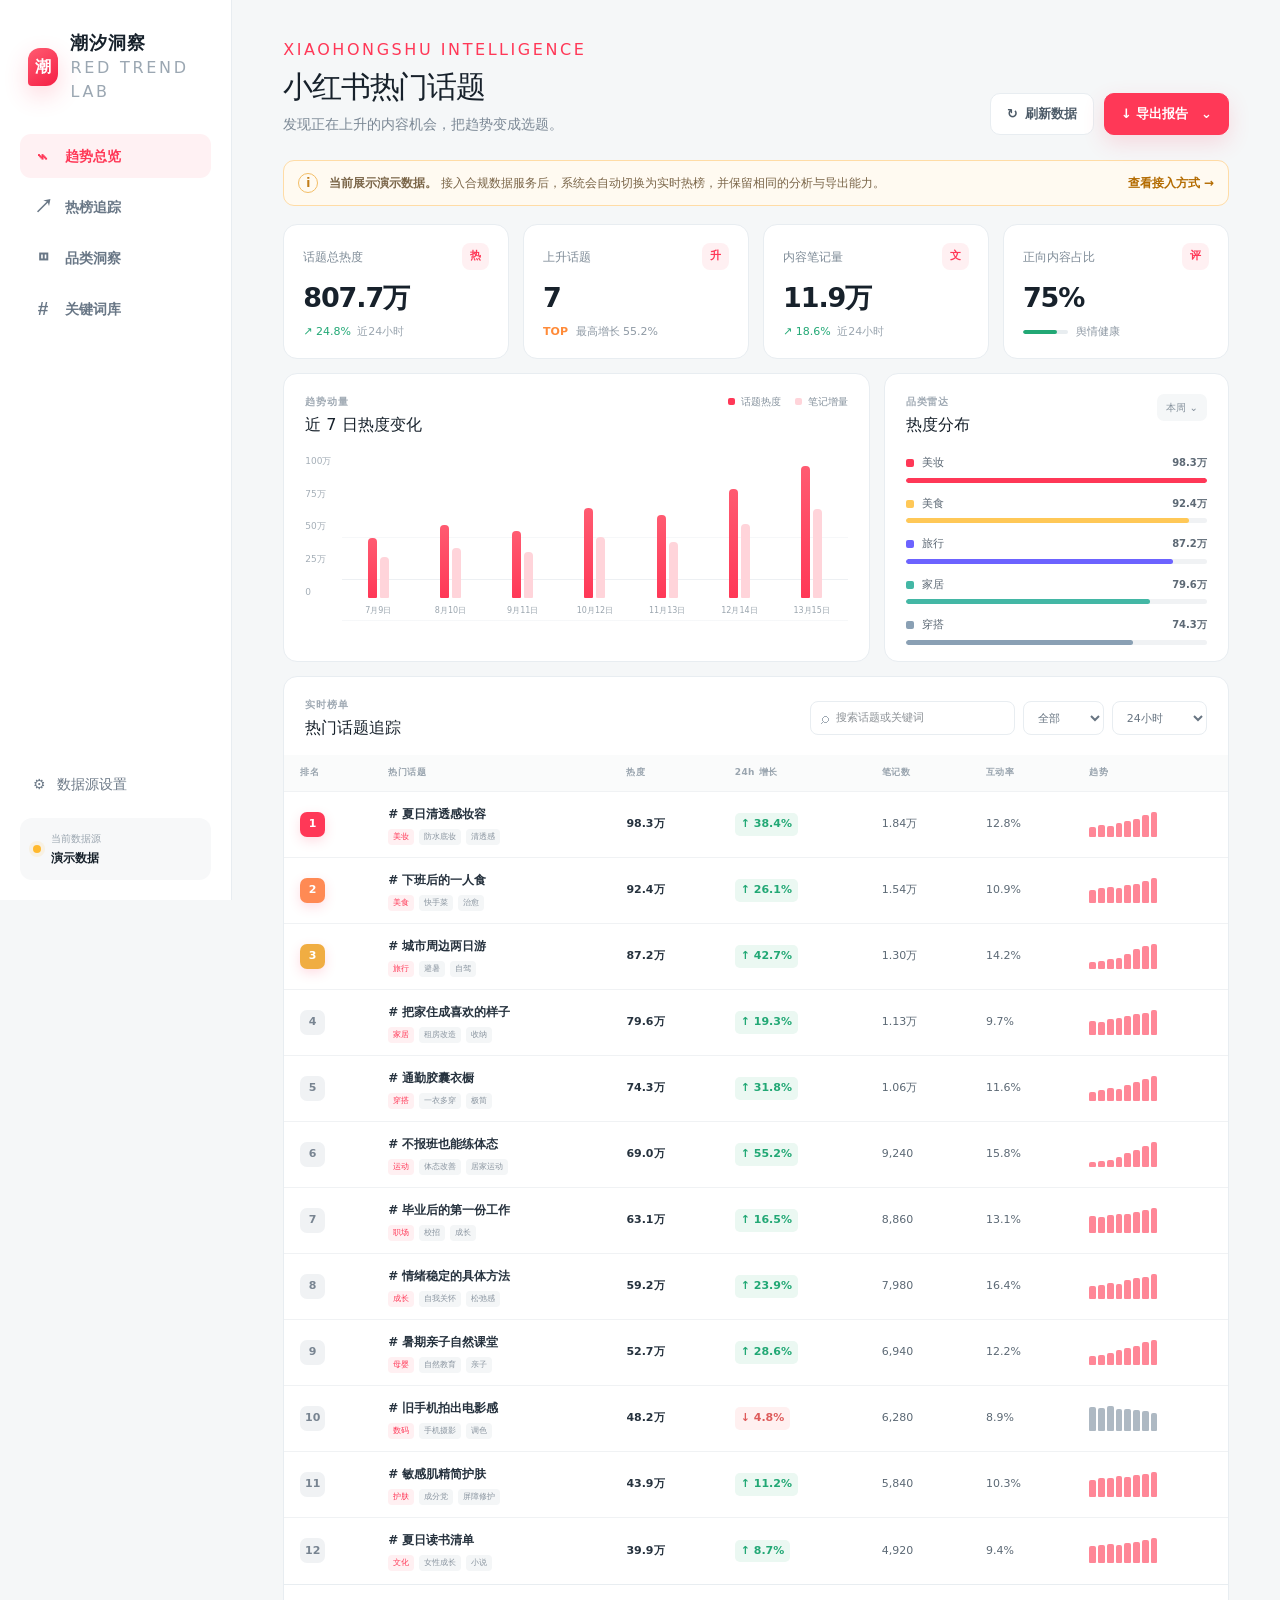
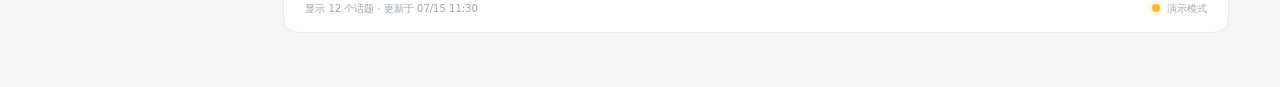
==== index.html @ 3f59e0a8 "Add files via upload" ====
<!DOCTYPE html><html lang="zh-CN"><head><meta charSet="utf-8"/><meta name="viewport" content="width=device-width, initial-scale=1"/><title>潮汐洞察｜小红书热门话题看板</title><meta name="description" content="追踪小红书热门话题、内容热度与增长趋势，支持筛选和数据导出。"/><link rel="shortcut icon" href="./favicon.svg"/><link rel="icon" href="./favicon.svg"/>












<style>/*! tailwindcss v4.2.1 | MIT License | https://tailwindcss.com */
@layer properties{@supports (((-webkit-hyphens:none)) and (not (margin-trim:inline))) or ((-moz-orient:inline) and (not (color:rgb(from red r g b)))){*,:before,:after,::backdrop{--tw-blur:initial;--tw-brightness:initial;--tw-contrast:initial;--tw-grayscale:initial;--tw-hue-rotate:initial;--tw-invert:initial;--tw-opacity:initial;--tw-saturate:initial;--tw-sepia:initial;--tw-drop-shadow:initial;--tw-drop-shadow-color:initial;--tw-drop-shadow-alpha:100%;--tw-drop-shadow-size:initial}}}@layer theme{:root,:host{--font-sans:ui-sans-serif, system-ui, sans-serif, "Apple Color Emoji", "Segoe UI Emoji", "Segoe UI Symbol", "Noto Color Emoji";--font-mono:ui-monospace, SFMono-Regular, Menlo, Monaco, Consolas, "Liberation Mono", "Courier New", monospace;--spacing:.25rem;--default-font-family:var(--font-sans);--default-mono-font-family:var(--font-mono)}}@layer base{*,:after,:before,::backdrop{box-sizing:border-box;border:0 solid;margin:0;padding:0}::file-selector-button{box-sizing:border-box;border:0 solid;margin:0;padding:0}html,:host{-webkit-text-size-adjust:100%;tab-size:4;line-height:1.5;font-family:var(--default-font-family,ui-sans-serif, system-ui, sans-serif, "Apple Color Emoji", "Segoe UI Emoji", "Segoe UI Symbol", "Noto Color Emoji");font-feature-settings:var(--default-font-feature-settings,normal);font-variation-settings:var(--default-font-variation-settings,normal);-webkit-tap-highlight-color:transparent}hr{height:0;color:inherit;border-top-width:1px}abbr:where([title]){-webkit-text-decoration:underline dotted;text-decoration:underline dotted}h1,h2,h3,h4,h5,h6{font-size:inherit;font-weight:inherit}a{color:inherit;-webkit-text-decoration:inherit;-webkit-text-decoration:inherit;-webkit-text-decoration:inherit;-webkit-text-decoration:inherit;text-decoration:inherit}b,strong{font-weight:bolder}code,kbd,samp,pre{font-family:var(--default-mono-font-family,ui-monospace, SFMono-Regular, Menlo, Monaco, Consolas, "Liberation Mono", "Courier New", monospace);font-feature-settings:var(--default-mono-font-feature-settings,normal);font-variation-settings:var(--default-mono-font-variation-settings,normal);font-size:1em}small{font-size:80%}sub,sup{vertical-align:baseline;font-size:75%;line-height:0;position:relative}sub{bottom:-.25em}sup{top:-.5em}table{text-indent:0;border-color:inherit;border-collapse:collapse}:-moz-focusring{outline:auto}progress{vertical-align:baseline}summary{display:list-item}ol,ul,menu{list-style:none}img,svg,video,canvas,audio,iframe,embed,object{vertical-align:middle;display:block}img,video{max-width:100%;height:auto}button,input,select,optgroup,textarea{font:inherit;font-feature-settings:inherit;font-variation-settings:inherit;letter-spacing:inherit;color:inherit;opacity:1;background-color:#0000;border-radius:0}::file-selector-button{font:inherit;font-feature-settings:inherit;font-variation-settings:inherit;letter-spacing:inherit;color:inherit;opacity:1;background-color:#0000;border-radius:0}:where(select:is([multiple],[size])) optgroup{font-weight:bolder}:where(select:is([multiple],[size])) optgroup option{padding-inline-start:20px}::file-selector-button{margin-inline-end:4px}::placeholder{opacity:1}@supports (not ((-webkit-appearance:-apple-pay-button))) or (contain-intrinsic-size:1px){::placeholder{color:currentColor}@supports (color:color-mix(in lab, red, red)){::placeholder{color:color-mix(in oklab, currentcolor 50%, transparent)}}}textarea{resize:vertical}::-webkit-search-decoration{-webkit-appearance:none}::-webkit-date-and-time-value{min-height:1lh;text-align:inherit}::-webkit-datetime-edit{display:inline-flex}::-webkit-datetime-edit-fields-wrapper{padding:0}::-webkit-datetime-edit{padding-block:0}::-webkit-datetime-edit-year-field{padding-block:0}::-webkit-datetime-edit-month-field{padding-block:0}::-webkit-datetime-edit-day-field{padding-block:0}::-webkit-datetime-edit-hour-field{padding-block:0}::-webkit-datetime-edit-minute-field{padding-block:0}::-webkit-datetime-edit-second-field{padding-block:0}::-webkit-datetime-edit-millisecond-field{padding-block:0}::-webkit-datetime-edit-meridiem-field{padding-block:0}::-webkit-calendar-picker-indicator{line-height:1}:-moz-ui-invalid{box-shadow:none}button,input:where([type=button],[type=reset],[type=submit]){appearance:button}::file-selector-button{appearance:button}::-webkit-inner-spin-button{height:auto}::-webkit-outer-spin-button{height:auto}[hidden]:where(:not([hidden=until-found])){display:none!important}}@layer components;@layer utilities{.visible{visibility:visible}.static{position:static}.start{inset-inline-start:var(--spacing)}.end{inset-inline-end:var(--spacing)}.flex{display:flex}.hidden{display:none}.table{display:table}.resize{resize:both}.blur{--tw-blur:blur(8px);filter:var(--tw-blur,) var(--tw-brightness,) var(--tw-contrast,) var(--tw-grayscale,) var(--tw-hue-rotate,) var(--tw-invert,) var(--tw-saturate,) var(--tw-sepia,) var(--tw-drop-shadow,)}}:root{--ink:#17212b;--muted:#71808f;--line:#e8edf1;--paper:#fff;--canvas:#f5f7f8;--red:#ff3857;--red-dark:#e92f4c;--green:#22a875}*{box-sizing:border-box}html{scroll-behavior:smooth}body{background:var(--canvas);color:var(--ink);font-family:var(--font-geist-sans), "PingFang SC", "Microsoft YaHei", sans-serif;margin:0}button,input,select{font:inherit}button,select{cursor:pointer}.app-shell{min-height:100vh}.sidebar{border-right:1px solid var(--line);z-index:20;background:#fff;flex-direction:column;width:232px;padding:29px 20px 20px;display:flex;position:fixed;inset:0 auto 0 0}.brand{align-items:center;gap:12px;padding:0 8px 30px;display:flex}.brand-mark{color:#fff;background:linear-gradient(145deg,#ff5b71,#f51f45);border-radius:12px 12px 12px 4px;place-items:center;width:38px;height:38px;font-weight:800;display:grid;box-shadow:0 9px 24px #ff385733}.brand strong{letter-spacing:.04em;font-size:18px;display:block}.brand small{font:600 8px/1.5 var(--font-geist-mono);letter-spacing:.17em;color:#9ba7b2;display:block}nav{gap:7px;display:grid}nav a{color:#697786;border-radius:11px;align-items:center;gap:12px;height:44px;padding:0 13px;font-size:14px;font-weight:600;text-decoration:none;transition:all .2s;display:flex}nav a span{text-align:center;width:20px;font-family:Arial,sans-serif;font-size:19px}nav a:hover{color:var(--ink);background:#f7f8f9}nav a.active{color:var(--red);background:#fff1f3}.sidebar-foot{gap:12px;margin-top:auto;display:grid}.sidebar-foot>button{color:#6d7a88;background:0 0;border:0;gap:11px;padding:11px 13px;font-size:14px;display:flex}.source-card{background:#f7f8f9;border-radius:12px;align-items:center;gap:10px;padding:13px;display:flex}.status-dot{background:#ffb92e;border-radius:50%;flex:none;width:8px;height:8px;display:inline-block;box-shadow:0 0 0 4px #ffb92e1c}.source-card small,.source-card strong{display:block}.source-card small{color:#9aa5af;margin-bottom:3px;font-size:10px}.source-card strong{font-size:12px}main{max-width:1660px;margin-left:232px;padding:38px clamp(24px,4vw,64px) 54px}header{justify-content:space-between;align-items:flex-end;gap:24px;margin-bottom:25px;display:flex}.eyebrow{color:var(--red);font:700 10px/1.2 var(--font-geist-mono);letter-spacing:.16em;margin:0 0 7px}h1{letter-spacing:-.04em;margin:0;font-size:30px;line-height:1.2}.subtitle{color:#7b8895;margin:9px 0 0;font-size:14px}.header-actions{align-items:center;gap:10px;display:flex}.ghost-button,.primary-button{border:1px solid var(--line);background:#fff;border-radius:10px;height:42px;padding:0 16px;font-size:13px;font-weight:650}.ghost-button{color:#4d5b68}.ghost-button span{margin-right:7px;display:inline-block}.ghost-button:disabled{opacity:.65}.primary-button{border-color:var(--red);background:var(--red);color:#fff;box-shadow:0 8px 22px #ff385728}.primary-button:hover{background:var(--red-dark)}.primary-button span{margin-left:8px}.export-wrap{position:relative}.export-menu{border:1px solid var(--line);z-index:15;background:#fff;border-radius:11px;min-width:150px;padding:7px;position:absolute;top:49px;right:0;box-shadow:0 15px 45px #2434441c}.export-menu button{text-align:left;background:#fff;border:0;border-radius:7px;width:100%;padding:9px 11px;font-size:13px}.export-menu button:hover{background:#f5f7f8}.spin{animation:.75s linear infinite spin}@keyframes spin{to{transform:rotate(360deg)}}.notice{color:#7b6649;background:#fffaf1;border:1px solid #ffdca6;border-radius:11px;align-items:center;gap:11px;min-height:46px;margin-bottom:18px;padding:10px 14px;font-size:12px;display:flex}.notice>span{color:#c17d19;border:1px solid #f3be67;border-radius:50%;flex:none;place-items:center;width:20px;height:20px;font-weight:800;display:grid}.notice p{flex:1;margin:0}.notice button{color:#b36b00;background:0 0;border:0;font-size:12px;font-weight:700}.metric-grid{grid-template-columns:repeat(4,1fr);gap:14px;margin-bottom:14px;display:grid}.metric-grid article,.panel{border:1px solid var(--line);background:#fff;border-radius:14px}.metric-grid article{min-width:0;padding:18px 19px}.metric-head{color:#7e8b97;justify-content:space-between;align-items:center;font-size:12px;display:flex}.metric-head b{width:27px;height:27px;color:var(--red);background:#fff0f2;border-radius:8px;place-items:center;font-size:11px;display:grid}.metric-grid article>strong{letter-spacing:-.04em;margin:8px 0 5px;font-size:27px;display:block}.metric-grid article>p{color:#8e99a4;margin:0;font-size:11px}.positive{color:var(--green)!important}.positive span{color:#9ba6b0;margin-left:3px}.metric-grid em{color:#ff8b39;margin-right:4px;font-style:normal;font-weight:800}.mini-track{vertical-align:middle;background:#e8edf0;border-radius:10px;width:45px;height:4px;margin-right:5px;display:inline-block;overflow:hidden}.mini-track i{background:var(--green);border-radius:10px;height:100%;display:block}.insight-grid{grid-template-columns:1.7fr 1fr;gap:14px;margin-bottom:14px;display:grid}.panel{overflow:hidden}.momentum-panel,.category-panel{padding:20px 21px 16px}.panel-title{justify-content:space-between;align-items:flex-start;display:flex}.panel-title p,.ranking-header p{color:#a0aab4;letter-spacing:.08em;text-transform:uppercase;margin:0 0 4px;font-size:10px;font-weight:700}.panel h2{margin:0;font-size:16px}.legend{color:#87939e;gap:14px;font-size:10px;display:flex}.legend span{align-items:center;gap:6px;display:flex}.legend i{background:var(--red);border-radius:2px;width:7px;height:7px}.legend span:last-child i{background:#ffd4da}.chart-wrap{height:166px;margin-top:18px;display:flex}.y-labels{color:#a3adb6;flex-direction:column;justify-content:space-between;width:37px;padding-bottom:22px;font-size:9px;display:flex}.bar-chart{background:repeating-linear-gradient(#fff 0 calc(25% - 1px),#edf0f3 25%);flex:1;justify-content:space-around;align-items:stretch;display:flex}.day{flex-direction:column;justify-content:flex-end;align-items:center;width:11%;height:100%;display:flex}.bars{justify-content:center;align-items:flex-end;gap:3px;width:100%;height:calc(100% - 23px);display:flex}.bars i,.bars b{background:linear-gradient(#ff5b71,#ff3857);border-radius:4px 4px 1px 1px;width:9px}.bars b{background:#ffd4da}.day span{color:#9aa5ae;white-space:nowrap;height:23px;padding-top:7px;font-size:8px}.panel-title button{color:#84909b;background:#f5f7f8;border:0;border-radius:7px;padding:6px 9px;font-size:10px}.category-list{gap:13px;margin-top:18px;display:grid}.category-list>div>div:first-child{color:#5d6975;justify-content:space-between;font-size:11px;display:flex}.category-list span{align-items:center;gap:8px;display:flex}.category-list span i{border-radius:2px;width:8px;height:8px}.category-list b{font-size:10px}.category-track{background:#f0f2f4;border-radius:8px;height:5px;margin-top:6px;overflow:hidden}.category-track i{border-radius:8px;height:100%;display:block}.ranking-panel{scroll-margin-top:20px}.ranking-header{justify-content:space-between;align-items:center;gap:20px;padding:20px 21px 15px;display:flex}.filters{gap:8px;display:flex}.search{border:1px solid var(--line);color:#a0aab4;border-radius:8px;align-items:center;gap:7px;width:205px;height:34px;padding:0 10px;display:flex}.search input{width:100%;color:var(--ink);border:0;outline:0;font-size:11px}.filters select{border:1px solid var(--line);color:#687582;background:#fff;border-radius:8px;outline:0;height:34px;padding:0 27px 0 10px;font-size:11px}.table-wrap{overflow-x:auto}table{border-collapse:collapse;width:100%;min-width:850px}th{color:#9aa5af;text-align:left;letter-spacing:.05em;white-space:nowrap;background:#fafbfb;height:37px;padding:0 16px;font-size:9px;font-weight:700}td{color:#5c6975;border-top:1px solid #f0f2f4;height:66px;padding:0 16px;font-size:11px}td strong{color:#26323e}.rank{color:#788491;background:#f0f2f4;border-radius:7px;place-items:center;width:25px;height:25px;font-weight:800;display:grid}.rank-1,.rank-2,.rank-3{color:#fff;background:var(--red);box-shadow:0 4px 12px #ff38572b}.rank-2{background:#ff8a54}.rank-3{background:#f0ad42}.topic-cell>strong{margin-bottom:6px;font-size:12px;display:block}.topic-cell>div{gap:5px;display:flex}.topic-cell span{color:#89949f;background:#f4f6f7;border-radius:4px;padding:2px 5px;font-size:8px}.topic-cell .category-tag{color:var(--red);background:#fff0f2}.growth{border-radius:5px;padding:3px 6px;font-weight:700;display:inline-block}.growth.positive{background:#ebf8f2}.growth.negative{color:#de5b5b;background:#fff0f0}.sparkline{align-items:flex-end;gap:2px;width:68px;height:25px;display:flex}.sparkline i{background:#ff8797;border-radius:2px 2px 1px 1px;flex:1;min-width:3px}.sparkline.down i{background:#aeb9c3}.ranking-panel footer{border-top:1px solid var(--line);color:#9aa5af;justify-content:space-between;align-items:center;min-height:48px;padding:0 21px;font-size:10px;display:flex}.ranking-panel footer span:last-child{align-items:center;gap:7px;display:flex}.empty{text-align:center;color:#94a0aa;padding:48px;font-size:13px}.modal-backdrop{z-index:50;-webkit-backdrop-filter:blur(3px);backdrop-filter:blur(3px);background:#15212b73;place-items:center;padding:20px;display:grid;position:fixed;inset:0}.modal{background:#fff;border-radius:18px;width:min(510px,100%);padding:30px;position:relative;box-shadow:0 28px 80px #17212b38}.modal-close{color:#6c7884;background:#f3f5f6;border:0;border-radius:50%;width:31px;height:31px;font-size:20px;position:absolute;top:13px;right:16px}.modal h2{margin:0 0 10px;font-size:23px}.modal>p:not(.eyebrow){color:#74808c;font-size:13px;line-height:1.7}.modal ol{gap:13px;margin:20px 0;padding:0;list-style:none;display:grid}.modal li{padding-left:34px;position:relative}.modal li:before{content:counter(list-item);color:#fff;background:var(--red);border-radius:7px;place-items:center;width:22px;height:22px;font-size:11px;font-weight:800;display:grid;position:absolute;top:1px;left:0}.modal li b,.modal li span{display:block}.modal li b{margin-bottom:2px;font-size:13px}.modal li span{color:#7e8994;font-size:11px;line-height:1.55}.modal-note{color:#866d48;background:#fff9ef;border-radius:9px;margin-bottom:18px;padding:11px 13px;font-size:11px}.full{width:100%}@media (width<=1050px){.sidebar{width:78px;padding-inline:13px}.brand{padding-inline:6px}.brand div,nav a:not(.active) span+*,.source-card div,.sidebar-foot>button{display:none}nav a{justify-content:center;padding:0;font-size:0}nav a span{font-size:19px}.source-card{justify-content:center}.source-card .status-dot{margin:5px}main{margin-left:78px}.metric-grid{grid-template-columns:repeat(2,1fr)}.insight-grid{grid-template-columns:1fr}}@media (width<=720px){main{margin-left:0;padding:23px 15px 36px}.sidebar{border:0;border-top:1px solid var(--line);flex-direction:row;width:auto;height:64px;padding:8px 12px;position:fixed;inset:auto 0 0}.brand,.sidebar-foot{display:none}.sidebar nav{grid-template-columns:repeat(4,1fr);width:100%}.sidebar nav a{height:48px}.sidebar nav a.active{background:#fff1f3}header{flex-direction:column;align-items:flex-start}h1{font-size:26px}.header-actions{width:100%}.header-actions button,.export-wrap{flex:1}.export-wrap>.primary-button{width:100%}.notice{align-items:flex-start}.notice button{display:none}.metric-grid{grid-template-columns:1fr 1fr;gap:9px}.metric-grid article{padding:15px}.metric-grid article>strong{font-size:23px}.ranking-header{flex-direction:column;align-items:flex-start}.filters{flex-wrap:wrap;width:100%}.search{width:100%}.filters select{flex:1}.legend{display:none}.ranking-panel footer{flex-direction:column;justify-content:center;align-items:flex-start;gap:5px}}@media (width<=430px){.metric-grid{grid-template-columns:1fr}.chart-wrap{height:145px}.momentum-panel,.category-panel{padding-inline:15px}.day span{font-size:7px}}@media (prefers-reduced-motion:reduce){*{scroll-behavior:auto!important;transition:none!important;animation:none!important}}@property --tw-blur{syntax:"*";inherits:false}@property --tw-brightness{syntax:"*";inherits:false}@property --tw-contrast{syntax:"*";inherits:false}@property --tw-grayscale{syntax:"*";inherits:false}@property --tw-hue-rotate{syntax:"*";inherits:false}@property --tw-invert{syntax:"*";inherits:false}@property --tw-opacity{syntax:"*";inherits:false}@property --tw-saturate{syntax:"*";inherits:false}@property --tw-sepia{syntax:"*";inherits:false}@property --tw-drop-shadow{syntax:"*";inherits:false}@property --tw-drop-shadow-color{syntax:"*";inherits:false}@property --tw-drop-shadow-alpha{syntax:"<percentage>";inherits:false;initial-value:100%}@property --tw-drop-shadow-size{syntax:"*";inherits:false}
</style></head><body class="__variable_geist_0tvmz3h __variable_geist_mono_1diim1n"><div class="app-shell"><aside class="sidebar"><div class="brand"><span class="brand-mark">潮</span><div><strong>潮汐洞察</strong><small>RED TREND LAB</small></div></div><nav><a class="active" href="#overview"><span>⌁</span>趋势总览</a><a href="#ranking"><span>↗</span>热榜追踪</a><a href="#categories"><span>◫</span>品类洞察</a><a href="#keywords"><span>#</span>关键词库</a></nav><div class="sidebar-foot"><button><span>⚙</span>数据源设置</button><div class="source-card"><span class="status-dot"></span><div><small>当前数据源</small><strong>演示数据</strong></div></div></div></aside><main><header><div><p class="eyebrow">XIAOHONGSHU INTELLIGENCE</p><h1>小红书热门话题</h1><p class="subtitle">发现正在上升的内容机会，把趋势变成选题。</p></div><div class="header-actions"><button class="ghost-button"><span class="">↻</span>刷新数据</button><div class="export-wrap"><button class="primary-button">↓ 导出报告 <span>⌄</span></button></div></div></header><section class="notice"><span>i</span><p><strong>当前展示演示数据。</strong> 接入合规数据服务后，系统会自动切换为实时热榜，并保留相同的分析与导出能力。</p><button>查看接入方式 →</button></section><section id="overview" class="metric-grid"><article><div class="metric-head"><span>话题总热度</span><b>热</b></div><strong>807.7万</strong><p class="positive">↗ <!-- -->24.8<!-- -->% <span>近24小时</span></p></article><article><div class="metric-head"><span>上升话题</span><b>升</b></div><strong>7</strong><p><em>TOP</em> 最高增长 <!-- -->55.2<!-- -->%</p></article><article><div class="metric-head"><span>内容笔记量</span><b>文</b></div><strong>11.9万</strong><p class="positive">↗ 18.6% <span>近24小时</span></p></article><article><div class="metric-head"><span>正向内容占比</span><b>评</b></div><strong>75<!-- -->%</strong><p><span class="mini-track"><i style="width:75%"></i></span> 舆情健康</p></article></section><section class="insight-grid"><article class="panel momentum-panel"><div class="panel-title"><div><p>趋势动量</p><h2>近 7 日热度变化</h2></div><div class="legend"><span><i></i>话题热度</span><span><i></i>笔记增量</span></div></div><div class="chart-wrap"><div class="y-labels"><span>100万</span><span>75万</span><span>50万</span><span>25万</span><span>0</span></div><div class="bar-chart"><div class="day"><div class="bars"><i style="height:42%"></i><b style="height:28.560000000000002%"></b></div><span>7<!-- -->月<!-- -->9<!-- -->日</span></div><div class="day"><div class="bars"><i style="height:51%"></i><b style="height:34.68%"></b></div><span>8<!-- -->月<!-- -->10<!-- -->日</span></div><div class="day"><div class="bars"><i style="height:47%"></i><b style="height:31.96%"></b></div><span>9<!-- -->月<!-- -->11<!-- -->日</span></div><div class="day"><div class="bars"><i style="height:63%"></i><b style="height:42.84%"></b></div><span>10<!-- -->月<!-- -->12<!-- -->日</span></div><div class="day"><div class="bars"><i style="height:58%"></i><b style="height:39.440000000000005%"></b></div><span>11<!-- -->月<!-- -->13<!-- -->日</span></div><div class="day"><div class="bars"><i style="height:76%"></i><b style="height:51.68000000000001%"></b></div><span>12<!-- -->月<!-- -->14<!-- -->日</span></div><div class="day"><div class="bars"><i style="height:92%"></i><b style="height:62.56%"></b></div><span>13<!-- -->月<!-- -->15<!-- -->日</span></div></div></div></article><article id="categories" class="panel category-panel"><div class="panel-title"><div><p>品类雷达</p><h2>热度分布</h2></div><button>本周 ⌄</button></div><div class="category-list"><div><div><span><i style="background:#ff3857"></i>美妆</span><b>98.3万</b></div><div class="category-track"><i style="width:100%;background:#ff3857"></i></div></div><div><div><span><i style="background:#ffc857"></i>美食</span><b>92.4万</b></div><div class="category-track"><i style="width:94.06676165275799%;background:#ffc857"></i></div></div><div><div><span><i style="background:#6c63ff"></i>旅行</span><b>87.2万</b></div><div class="category-track"><i style="width:88.73397109708935%;background:#6c63ff"></i></div></div><div><div><span><i style="background:#43b7a5"></i>家居</span><b>79.6万</b></div><div class="category-track"><i style="width:81.02992061876654%;background:#43b7a5"></i></div></div><div><div><span><i style="background:#8aa0b4"></i>穿搭</span><b>74.3万</b></div><div class="category-track"><i style="width:75.59535925096682%;background:#8aa0b4"></i></div></div></div></article></section><section id="ranking" class="panel ranking-panel"><div class="ranking-header"><div><p>实时榜单</p><h2>热门话题追踪</h2></div><div class="filters"><label class="search">⌕<input placeholder="搜索话题或关键词" value=""/></label><select><option selected="">全部</option><option>美妆</option><option>美食</option><option>旅行</option><option>家居</option><option>穿搭</option><option>运动</option><option>职场</option><option>成长</option><option>母婴</option><option>数码</option><option>护肤</option><option>文化</option></select><select><option selected="">24小时</option><option>近7天</option><option>近30天</option></select></div></div><div class="table-wrap"><table><thead><tr><th>排名</th><th>热门话题</th><th>热度</th><th>24h 增长</th><th>笔记数</th><th>互动率</th><th>趋势</th></tr></thead><tbody><tr><td><span class="rank rank-1">1</span></td><td><div class="topic-cell"><strong># <!-- -->夏日清透感妆容</strong><div><span class="category-tag">美妆</span><span>防水底妆</span><span>清透感</span></div></div></td><td><strong>98.3万</strong></td><td><span class="growth positive">↑<!-- --> <!-- -->38.4<!-- -->%</span></td><td>1.84万</td><td>12.8<!-- -->%</td><td><div class="sparkline up" aria-label="近24小时趋势"><i style="height:39.58333333333333%"></i><i style="height:47.91666666666667%"></i><i style="height:44.79166666666667%"></i><i style="height:57.291666666666664%"></i><i style="height:64.58333333333334%"></i><i style="height:73.95833333333334%"></i><i style="height:89.58333333333334%"></i><i style="height:100%"></i></div></td></tr><tr><td><span class="rank rank-2">2</span></td><td><div class="topic-cell"><strong># <!-- -->下班后的一人食</strong><div><span class="category-tag">美食</span><span>快手菜</span><span>治愈</span></div></div></td><td><strong>92.4万</strong></td><td><span class="growth positive">↑<!-- --> <!-- -->26.1<!-- -->%</span></td><td>1.54万</td><td>10.9<!-- -->%</td><td><div class="sparkline up" aria-label="近24小时趋势"><i style="height:53.93258426966292%"></i><i style="height:58.42696629213483%"></i><i style="height:65.1685393258427%"></i><i style="height:61.79775280898876%"></i><i style="height:73.03370786516854%"></i><i style="height:77.52808988764045%"></i><i style="height:87.64044943820225%"></i><i style="height:100%"></i></div></td></tr><tr><td><span class="rank rank-3">3</span></td><td><div class="topic-cell"><strong># <!-- -->城市周边两日游</strong><div><span class="category-tag">旅行</span><span>避暑</span><span>自驾</span></div></div></td><td><strong>87.2万</strong></td><td><span class="growth positive">↑<!-- --> <!-- -->42.7<!-- -->%</span></td><td>1.30万</td><td>14.2<!-- -->%</td><td><div class="sparkline up" aria-label="近24小时趋势"><i style="height:27.173913043478258%"></i><i style="height:33.69565217391305%"></i><i style="height:41.30434782608695%"></i><i style="height:45.65217391304348%"></i><i style="height:61.95652173913043%"></i><i style="height:78.26086956521739%"></i><i style="height:90.21739130434783%"></i><i style="height:100%"></i></div></td></tr><tr><td><span class="rank rank-4">4</span></td><td><div class="topic-cell"><strong># <!-- -->把家住成喜欢的样子</strong><div><span class="category-tag">家居</span><span>租房改造</span><span>收纳</span></div></div></td><td><strong>79.6万</strong></td><td><span class="growth positive">↑<!-- --> <!-- -->19.3<!-- -->%</span></td><td>1.13万</td><td>9.7<!-- -->%</td><td><div class="sparkline up" aria-label="近24小时趋势"><i style="height:56.25%"></i><i style="height:53.75%"></i><i style="height:65%"></i><i style="height:70%"></i><i style="height:75%"></i><i style="height:85%"></i><i style="height:90%"></i><i style="height:100%"></i></div></td></tr><tr><td><span class="rank rank-5">5</span></td><td><div class="topic-cell"><strong># <!-- -->通勤胶囊衣橱</strong><div><span class="category-tag">穿搭</span><span>一衣多穿</span><span>极简</span></div></div></td><td><strong>74.3万</strong></td><td><span class="growth positive">↑<!-- --> <!-- -->31.8<!-- -->%</span></td><td>1.06万</td><td>11.6<!-- -->%</td><td><div class="sparkline up" aria-label="近24小时趋势"><i style="height:37.64705882352941%"></i><i style="height:45.88235294117647%"></i><i style="height:51.76470588235295%"></i><i style="height:49.411764705882355%"></i><i style="height:62.35294117647059%"></i><i style="height:76.47058823529412%"></i><i style="height:87.05882352941177%"></i><i style="height:100%"></i></div></td></tr><tr><td><span class="rank rank-6">6</span></td><td><div class="topic-cell"><strong># <!-- -->不报班也能练体态</strong><div><span class="category-tag">运动</span><span>体态改善</span><span>居家运动</span></div></div></td><td><strong>69.0万</strong></td><td><span class="growth positive">↑<!-- --> <!-- -->55.2<!-- -->%</span></td><td>9,240</td><td>15.8<!-- -->%</td><td><div class="sparkline up" aria-label="近24小时趋势"><i style="height:18.367346938775512%"></i><i style="height:24.489795918367346%"></i><i style="height:29.591836734693878%"></i><i style="height:41.83673469387755%"></i><i style="height:55.10204081632652%"></i><i style="height:68.36734693877551%"></i><i style="height:83.6734693877551%"></i><i style="height:100%"></i></div></td></tr><tr><td><span class="rank rank-7">7</span></td><td><div class="topic-cell"><strong># <!-- -->毕业后的第一份工作</strong><div><span class="category-tag">职场</span><span>校招</span><span>成长</span></div></div></td><td><strong>63.1万</strong></td><td><span class="growth positive">↑<!-- --> <!-- -->16.5<!-- -->%</span></td><td>8,860</td><td>13.1<!-- -->%</td><td><div class="sparkline up" aria-label="近24小时趋势"><i style="height:67.53246753246754%"></i><i style="height:63.63636363636363%"></i><i style="height:71.42857142857143%"></i><i style="height:76.62337662337663%"></i><i style="height:75.32467532467533%"></i><i style="height:85.71428571428571%"></i><i style="height:92.20779220779221%"></i><i style="height:100%"></i></div></td></tr><tr><td><span class="rank rank-8">8</span></td><td><div class="topic-cell"><strong># <!-- -->情绪稳定的具体方法</strong><div><span class="category-tag">成长</span><span>自我关怀</span><span>松弛感</span></div></div></td><td><strong>59.2万</strong></td><td><span class="growth positive">↑<!-- --> <!-- -->23.9<!-- -->%</span></td><td>7,980</td><td>16.4<!-- -->%</td><td><div class="sparkline up" aria-label="近24小时趋势"><i style="height:51.21951219512195%"></i><i style="height:56.09756097560976%"></i><i style="height:62.19512195121951%"></i><i style="height:58.536585365853654%"></i><i style="height:74.39024390243902%"></i><i style="height:82.92682926829268%"></i><i style="height:89.02439024390245%"></i><i style="height:100%"></i></div></td></tr><tr><td><span class="rank rank-9">9</span></td><td><div class="topic-cell"><strong># <!-- -->暑期亲子自然课堂</strong><div><span class="category-tag">母婴</span><span>自然教育</span><span>亲子</span></div></div></td><td><strong>52.7万</strong></td><td><span class="growth positive">↑<!-- --> <!-- -->28.6<!-- -->%</span></td><td>6,940</td><td>12.2<!-- -->%</td><td><div class="sparkline up" aria-label="近24小时趋势"><i style="height:34.523809523809526%"></i><i style="height:40.476190476190474%"></i><i style="height:46.42857142857143%"></i><i style="height:60.71428571428571%"></i><i style="height:66.66666666666666%"></i><i style="height:75%"></i><i style="height:90.47619047619048%"></i><i style="height:100%"></i></div></td></tr><tr><td><span class="rank rank-10">10</span></td><td><div class="topic-cell"><strong># <!-- -->旧手机拍出电影感</strong><div><span class="category-tag">数码</span><span>手机摄影</span><span>调色</span></div></div></td><td><strong>48.2万</strong></td><td><span class="growth negative">↓<!-- --> <!-- -->4.8<!-- -->%</span></td><td>6,280</td><td>8.9<!-- -->%</td><td><div class="sparkline down" aria-label="近24小时趋势"><i style="height:96.20253164556962%"></i><i style="height:91.13924050632912%"></i><i style="height:100%"></i><i style="height:88.60759493670885%"></i><i style="height:86.07594936708861%"></i><i style="height:82.27848101265823%"></i><i style="height:78.48101265822784%"></i><i style="height:73.41772151898735%"></i></div></td></tr><tr><td><span class="rank rank-11">11</span></td><td><div class="topic-cell"><strong># <!-- -->敏感肌精简护肤</strong><div><span class="category-tag">护肤</span><span>成分党</span><span>屏障修护</span></div></div></td><td><strong>43.9万</strong></td><td><span class="growth positive">↑<!-- --> <!-- -->11.2<!-- -->%</span></td><td>5,840</td><td>10.3<!-- -->%</td><td><div class="sparkline up" aria-label="近24小时趋势"><i style="height:70%"></i><i style="height:75.71428571428571%"></i><i style="height:74.28571428571429%"></i><i style="height:82.85714285714286%"></i><i style="height:81.42857142857143%"></i><i style="height:87.14285714285714%"></i><i style="height:92.85714285714286%"></i><i style="height:100%"></i></div></td></tr><tr><td><span class="rank rank-12">12</span></td><td><div class="topic-cell"><strong># <!-- -->夏日读书清单</strong><div><span class="category-tag">文化</span><span>女性成长</span><span>小说</span></div></div></td><td><strong>39.9万</strong></td><td><span class="growth positive">↑<!-- --> <!-- -->8.7<!-- -->%</span></td><td>4,920</td><td>9.4<!-- -->%</td><td><div class="sparkline up" aria-label="近24小时趋势"><i style="height:68.25396825396825%"></i><i style="height:73.01587301587301%"></i><i style="height:76.19047619047619%"></i><i style="height:74.60317460317461%"></i><i style="height:82.53968253968253%"></i><i style="height:85.71428571428571%"></i><i style="height:92.06349206349206%"></i><i style="height:100%"></i></div></td></tr></tbody></table></div><footer><span>显示 <!-- -->12<!-- --> 个话题 · 更新于 <!-- -->07/15 11:30</span><span><i class="status-dot"></i>演示模式</span></footer></section></main></div>
<script>
(() => {
  const rows = [...document.querySelectorAll("tbody tr")];
  const search = document.querySelector(".search input");
  const selects = [...document.querySelectorAll(".filters select")];
  const category = selects[0];
  const applyFilters = () => {
    const keyword = (search?.value || "").trim().toLowerCase();
    const selected = category?.value || "全部";
    let visible = 0;
    rows.forEach((row) => {
      const text = row.textContent.toLowerCase();
      const rowCategory = row.querySelector(".category-tag")?.textContent.trim();
      const show = (!keyword || text.includes(keyword)) && (selected === "全部" || rowCategory === selected);
      row.hidden = !show;
      if (show) visible += 1;
    });
    const footer = document.querySelector(".ranking-panel footer span");
    if (footer) footer.textContent = "显示 " + visible + " 个话题 · 静态演示数据";
  };
  search?.addEventListener("input", applyFilters);
  category?.addEventListener("change", applyFilters);

  const exportWrap = document.querySelector(".export-wrap");
  const exportButton = exportWrap?.querySelector(".primary-button");
  const download = (format) => {
    const visibleRows = rows.filter((row) => !row.hidden);
    const data = visibleRows.map((row) => {
      const cells = [...row.querySelectorAll("td")].map((cell) => cell.textContent.trim().replace(/\s+/g, " "));
      return { 排名: cells[0], 热门话题: cells[1], 热度: cells[2], "24小时增长": cells[3], 笔记数: cells[4], 互动率: cells[5] };
    });
    const content = format === "json"
      ? JSON.stringify(data, null, 2)
      : [Object.keys(data[0] || {}).join(","), ...data.map((item) => Object.values(item).map((value) => '"' + String(value).replaceAll('"', '""') + '"').join(","))].join("\n");
    const blob = new Blob([format === "csv" ? "\ufeff" + content : content], { type: format === "csv" ? "text/csv;charset=utf-8" : "application/json" });
    const link = document.createElement("a");
    link.href = URL.createObjectURL(blob);
    link.download = "小红书热门话题." + format;
    link.click();
    URL.revokeObjectURL(link.href);
  };
  exportButton?.addEventListener("click", () => {
    exportWrap.querySelector(".export-menu")?.remove();
    const menu = document.createElement("div");
    menu.className = "export-menu";
    menu.innerHTML = '<button type="button">导出 CSV</button><button type="button">导出 JSON</button>';
    const buttons = menu.querySelectorAll("button");
    buttons[0].onclick = () => { download("csv"); menu.remove(); };
    buttons[1].onclick = () => { download("json"); menu.remove(); };
    exportWrap.appendChild(menu);
  });

  const refreshButton = document.querySelector(".ghost-button");
  refreshButton?.addEventListener("click", () => {
    refreshButton.textContent = "✓ 已刷新";
    setTimeout(() => { refreshButton.textContent = "↻ 刷新数据"; }, 1200);
  });
  document.querySelectorAll(".sidebar-foot > button, .notice button").forEach((button) => {
    button.addEventListener("click", () => alert("当前为演示数据。接入已授权的数据接口后可切换为实时热榜。"));
  });
})();
</script></body></html>
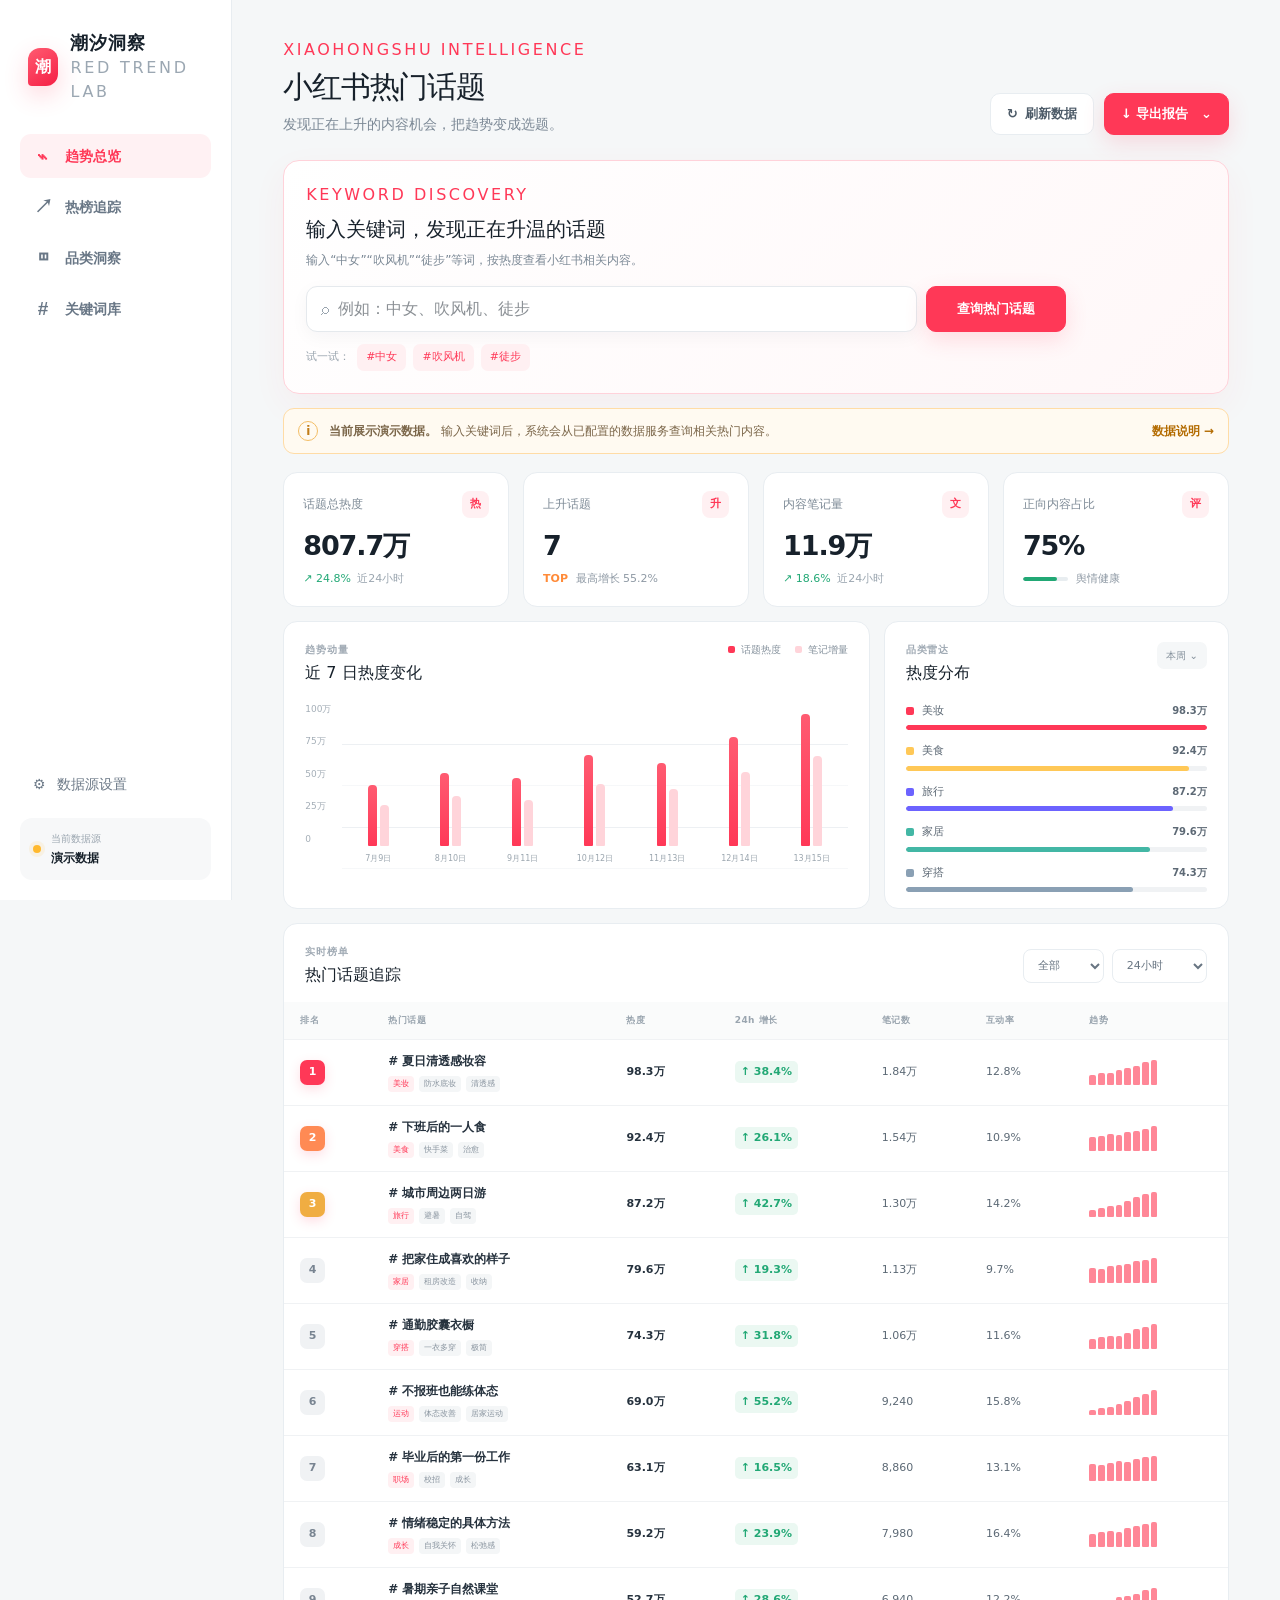
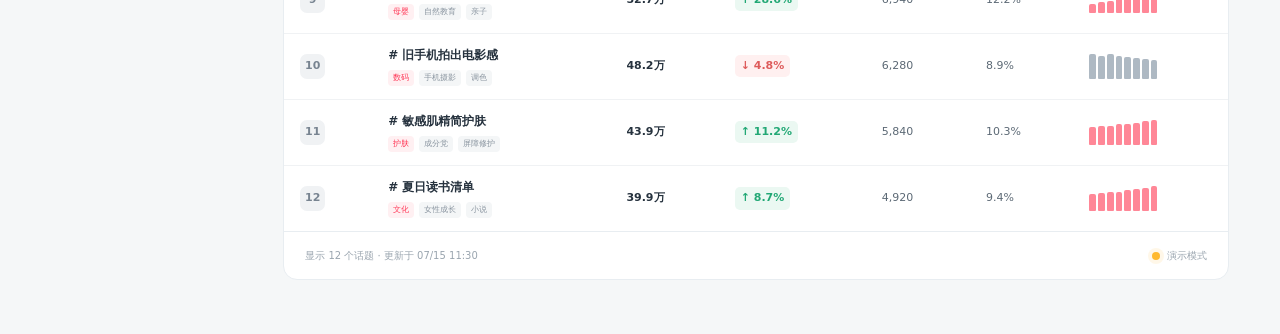
==== commit e8981ff3: "添加小红书关键词热门话题搜索" ====
--- a/index.html
+++ b/index.html
@@ -12,12 +12,12 @@
 
 
 <style>/*! tailwindcss v4.2.1 | MIT License | https://tailwindcss.com */
-@layer properties{@supports (((-webkit-hyphens:none)) and (not (margin-trim:inline))) or ((-moz-orient:inline) and (not (color:rgb(from red r g b)))){*,:before,:after,::backdrop{--tw-blur:initial;--tw-brightness:initial;--tw-contrast:initial;--tw-grayscale:initial;--tw-hue-rotate:initial;--tw-invert:initial;--tw-opacity:initial;--tw-saturate:initial;--tw-sepia:initial;--tw-drop-shadow:initial;--tw-drop-shadow-color:initial;--tw-drop-shadow-alpha:100%;--tw-drop-shadow-size:initial}}}@layer theme{:root,:host{--font-sans:ui-sans-serif, system-ui, sans-serif, "Apple Color Emoji", "Segoe UI Emoji", "Segoe UI Symbol", "Noto Color Emoji";--font-mono:ui-monospace, SFMono-Regular, Menlo, Monaco, Consolas, "Liberation Mono", "Courier New", monospace;--spacing:.25rem;--default-font-family:var(--font-sans);--default-mono-font-family:var(--font-mono)}}@layer base{*,:after,:before,::backdrop{box-sizing:border-box;border:0 solid;margin:0;padding:0}::file-selector-button{box-sizing:border-box;border:0 solid;margin:0;padding:0}html,:host{-webkit-text-size-adjust:100%;tab-size:4;line-height:1.5;font-family:var(--default-font-family,ui-sans-serif, system-ui, sans-serif, "Apple Color Emoji", "Segoe UI Emoji", "Segoe UI Symbol", "Noto Color Emoji");font-feature-settings:var(--default-font-feature-settings,normal);font-variation-settings:var(--default-font-variation-settings,normal);-webkit-tap-highlight-color:transparent}hr{height:0;color:inherit;border-top-width:1px}abbr:where([title]){-webkit-text-decoration:underline dotted;text-decoration:underline dotted}h1,h2,h3,h4,h5,h6{font-size:inherit;font-weight:inherit}a{color:inherit;-webkit-text-decoration:inherit;-webkit-text-decoration:inherit;-webkit-text-decoration:inherit;-webkit-text-decoration:inherit;text-decoration:inherit}b,strong{font-weight:bolder}code,kbd,samp,pre{font-family:var(--default-mono-font-family,ui-monospace, SFMono-Regular, Menlo, Monaco, Consolas, "Liberation Mono", "Courier New", monospace);font-feature-settings:var(--default-mono-font-feature-settings,normal);font-variation-settings:var(--default-mono-font-variation-settings,normal);font-size:1em}small{font-size:80%}sub,sup{vertical-align:baseline;font-size:75%;line-height:0;position:relative}sub{bottom:-.25em}sup{top:-.5em}table{text-indent:0;border-color:inherit;border-collapse:collapse}:-moz-focusring{outline:auto}progress{vertical-align:baseline}summary{display:list-item}ol,ul,menu{list-style:none}img,svg,video,canvas,audio,iframe,embed,object{vertical-align:middle;display:block}img,video{max-width:100%;height:auto}button,input,select,optgroup,textarea{font:inherit;font-feature-settings:inherit;font-variation-settings:inherit;letter-spacing:inherit;color:inherit;opacity:1;background-color:#0000;border-radius:0}::file-selector-button{font:inherit;font-feature-settings:inherit;font-variation-settings:inherit;letter-spacing:inherit;color:inherit;opacity:1;background-color:#0000;border-radius:0}:where(select:is([multiple],[size])) optgroup{font-weight:bolder}:where(select:is([multiple],[size])) optgroup option{padding-inline-start:20px}::file-selector-button{margin-inline-end:4px}::placeholder{opacity:1}@supports (not ((-webkit-appearance:-apple-pay-button))) or (contain-intrinsic-size:1px){::placeholder{color:currentColor}@supports (color:color-mix(in lab, red, red)){::placeholder{color:color-mix(in oklab, currentcolor 50%, transparent)}}}textarea{resize:vertical}::-webkit-search-decoration{-webkit-appearance:none}::-webkit-date-and-time-value{min-height:1lh;text-align:inherit}::-webkit-datetime-edit{display:inline-flex}::-webkit-datetime-edit-fields-wrapper{padding:0}::-webkit-datetime-edit{padding-block:0}::-webkit-datetime-edit-year-field{padding-block:0}::-webkit-datetime-edit-month-field{padding-block:0}::-webkit-datetime-edit-day-field{padding-block:0}::-webkit-datetime-edit-hour-field{padding-block:0}::-webkit-datetime-edit-minute-field{padding-block:0}::-webkit-datetime-edit-second-field{padding-block:0}::-webkit-datetime-edit-millisecond-field{padding-block:0}::-webkit-datetime-edit-meridiem-field{padding-block:0}::-webkit-calendar-picker-indicator{line-height:1}:-moz-ui-invalid{box-shadow:none}button,input:where([type=button],[type=reset],[type=submit]){appearance:button}::file-selector-button{appearance:button}::-webkit-inner-spin-button{height:auto}::-webkit-outer-spin-button{height:auto}[hidden]:where(:not([hidden=until-found])){display:none!important}}@layer components;@layer utilities{.visible{visibility:visible}.static{position:static}.start{inset-inline-start:var(--spacing)}.end{inset-inline-end:var(--spacing)}.flex{display:flex}.hidden{display:none}.table{display:table}.resize{resize:both}.blur{--tw-blur:blur(8px);filter:var(--tw-blur,) var(--tw-brightness,) var(--tw-contrast,) var(--tw-grayscale,) var(--tw-hue-rotate,) var(--tw-invert,) var(--tw-saturate,) var(--tw-sepia,) var(--tw-drop-shadow,)}}:root{--ink:#17212b;--muted:#71808f;--line:#e8edf1;--paper:#fff;--canvas:#f5f7f8;--red:#ff3857;--red-dark:#e92f4c;--green:#22a875}*{box-sizing:border-box}html{scroll-behavior:smooth}body{background:var(--canvas);color:var(--ink);font-family:var(--font-geist-sans), "PingFang SC", "Microsoft YaHei", sans-serif;margin:0}button,input,select{font:inherit}button,select{cursor:pointer}.app-shell{min-height:100vh}.sidebar{border-right:1px solid var(--line);z-index:20;background:#fff;flex-direction:column;width:232px;padding:29px 20px 20px;display:flex;position:fixed;inset:0 auto 0 0}.brand{align-items:center;gap:12px;padding:0 8px 30px;display:flex}.brand-mark{color:#fff;background:linear-gradient(145deg,#ff5b71,#f51f45);border-radius:12px 12px 12px 4px;place-items:center;width:38px;height:38px;font-weight:800;display:grid;box-shadow:0 9px 24px #ff385733}.brand strong{letter-spacing:.04em;font-size:18px;display:block}.brand small{font:600 8px/1.5 var(--font-geist-mono);letter-spacing:.17em;color:#9ba7b2;display:block}nav{gap:7px;display:grid}nav a{color:#697786;border-radius:11px;align-items:center;gap:12px;height:44px;padding:0 13px;font-size:14px;font-weight:600;text-decoration:none;transition:all .2s;display:flex}nav a span{text-align:center;width:20px;font-family:Arial,sans-serif;font-size:19px}nav a:hover{color:var(--ink);background:#f7f8f9}nav a.active{color:var(--red);background:#fff1f3}.sidebar-foot{gap:12px;margin-top:auto;display:grid}.sidebar-foot>button{color:#6d7a88;background:0 0;border:0;gap:11px;padding:11px 13px;font-size:14px;display:flex}.source-card{background:#f7f8f9;border-radius:12px;align-items:center;gap:10px;padding:13px;display:flex}.status-dot{background:#ffb92e;border-radius:50%;flex:none;width:8px;height:8px;display:inline-block;box-shadow:0 0 0 4px #ffb92e1c}.source-card small,.source-card strong{display:block}.source-card small{color:#9aa5af;margin-bottom:3px;font-size:10px}.source-card strong{font-size:12px}main{max-width:1660px;margin-left:232px;padding:38px clamp(24px,4vw,64px) 54px}header{justify-content:space-between;align-items:flex-end;gap:24px;margin-bottom:25px;display:flex}.eyebrow{color:var(--red);font:700 10px/1.2 var(--font-geist-mono);letter-spacing:.16em;margin:0 0 7px}h1{letter-spacing:-.04em;margin:0;font-size:30px;line-height:1.2}.subtitle{color:#7b8895;margin:9px 0 0;font-size:14px}.header-actions{align-items:center;gap:10px;display:flex}.ghost-button,.primary-button{border:1px solid var(--line);background:#fff;border-radius:10px;height:42px;padding:0 16px;font-size:13px;font-weight:650}.ghost-button{color:#4d5b68}.ghost-button span{margin-right:7px;display:inline-block}.ghost-button:disabled{opacity:.65}.primary-button{border-color:var(--red);background:var(--red);color:#fff;box-shadow:0 8px 22px #ff385728}.primary-button:hover{background:var(--red-dark)}.primary-button span{margin-left:8px}.export-wrap{position:relative}.export-menu{border:1px solid var(--line);z-index:15;background:#fff;border-radius:11px;min-width:150px;padding:7px;position:absolute;top:49px;right:0;box-shadow:0 15px 45px #2434441c}.export-menu button{text-align:left;background:#fff;border:0;border-radius:7px;width:100%;padding:9px 11px;font-size:13px}.export-menu button:hover{background:#f5f7f8}.spin{animation:.75s linear infinite spin}@keyframes spin{to{transform:rotate(360deg)}}.notice{color:#7b6649;background:#fffaf1;border:1px solid #ffdca6;border-radius:11px;align-items:center;gap:11px;min-height:46px;margin-bottom:18px;padding:10px 14px;font-size:12px;display:flex}.notice>span{color:#c17d19;border:1px solid #f3be67;border-radius:50%;flex:none;place-items:center;width:20px;height:20px;font-weight:800;display:grid}.notice p{flex:1;margin:0}.notice button{color:#b36b00;background:0 0;border:0;font-size:12px;font-weight:700}.metric-grid{grid-template-columns:repeat(4,1fr);gap:14px;margin-bottom:14px;display:grid}.metric-grid article,.panel{border:1px solid var(--line);background:#fff;border-radius:14px}.metric-grid article{min-width:0;padding:18px 19px}.metric-head{color:#7e8b97;justify-content:space-between;align-items:center;font-size:12px;display:flex}.metric-head b{width:27px;height:27px;color:var(--red);background:#fff0f2;border-radius:8px;place-items:center;font-size:11px;display:grid}.metric-grid article>strong{letter-spacing:-.04em;margin:8px 0 5px;font-size:27px;display:block}.metric-grid article>p{color:#8e99a4;margin:0;font-size:11px}.positive{color:var(--green)!important}.positive span{color:#9ba6b0;margin-left:3px}.metric-grid em{color:#ff8b39;margin-right:4px;font-style:normal;font-weight:800}.mini-track{vertical-align:middle;background:#e8edf0;border-radius:10px;width:45px;height:4px;margin-right:5px;display:inline-block;overflow:hidden}.mini-track i{background:var(--green);border-radius:10px;height:100%;display:block}.insight-grid{grid-template-columns:1.7fr 1fr;gap:14px;margin-bottom:14px;display:grid}.panel{overflow:hidden}.momentum-panel,.category-panel{padding:20px 21px 16px}.panel-title{justify-content:space-between;align-items:flex-start;display:flex}.panel-title p,.ranking-header p{color:#a0aab4;letter-spacing:.08em;text-transform:uppercase;margin:0 0 4px;font-size:10px;font-weight:700}.panel h2{margin:0;font-size:16px}.legend{color:#87939e;gap:14px;font-size:10px;display:flex}.legend span{align-items:center;gap:6px;display:flex}.legend i{background:var(--red);border-radius:2px;width:7px;height:7px}.legend span:last-child i{background:#ffd4da}.chart-wrap{height:166px;margin-top:18px;display:flex}.y-labels{color:#a3adb6;flex-direction:column;justify-content:space-between;width:37px;padding-bottom:22px;font-size:9px;display:flex}.bar-chart{background:repeating-linear-gradient(#fff 0 calc(25% - 1px),#edf0f3 25%);flex:1;justify-content:space-around;align-items:stretch;display:flex}.day{flex-direction:column;justify-content:flex-end;align-items:center;width:11%;height:100%;display:flex}.bars{justify-content:center;align-items:flex-end;gap:3px;width:100%;height:calc(100% - 23px);display:flex}.bars i,.bars b{background:linear-gradient(#ff5b71,#ff3857);border-radius:4px 4px 1px 1px;width:9px}.bars b{background:#ffd4da}.day span{color:#9aa5ae;white-space:nowrap;height:23px;padding-top:7px;font-size:8px}.panel-title button{color:#84909b;background:#f5f7f8;border:0;border-radius:7px;padding:6px 9px;font-size:10px}.category-list{gap:13px;margin-top:18px;display:grid}.category-list>div>div:first-child{color:#5d6975;justify-content:space-between;font-size:11px;display:flex}.category-list span{align-items:center;gap:8px;display:flex}.category-list span i{border-radius:2px;width:8px;height:8px}.category-list b{font-size:10px}.category-track{background:#f0f2f4;border-radius:8px;height:5px;margin-top:6px;overflow:hidden}.category-track i{border-radius:8px;height:100%;display:block}.ranking-panel{scroll-margin-top:20px}.ranking-header{justify-content:space-between;align-items:center;gap:20px;padding:20px 21px 15px;display:flex}.filters{gap:8px;display:flex}.search{border:1px solid var(--line);color:#a0aab4;border-radius:8px;align-items:center;gap:7px;width:205px;height:34px;padding:0 10px;display:flex}.search input{width:100%;color:var(--ink);border:0;outline:0;font-size:11px}.filters select{border:1px solid var(--line);color:#687582;background:#fff;border-radius:8px;outline:0;height:34px;padding:0 27px 0 10px;font-size:11px}.table-wrap{overflow-x:auto}table{border-collapse:collapse;width:100%;min-width:850px}th{color:#9aa5af;text-align:left;letter-spacing:.05em;white-space:nowrap;background:#fafbfb;height:37px;padding:0 16px;font-size:9px;font-weight:700}td{color:#5c6975;border-top:1px solid #f0f2f4;height:66px;padding:0 16px;font-size:11px}td strong{color:#26323e}.rank{color:#788491;background:#f0f2f4;border-radius:7px;place-items:center;width:25px;height:25px;font-weight:800;display:grid}.rank-1,.rank-2,.rank-3{color:#fff;background:var(--red);box-shadow:0 4px 12px #ff38572b}.rank-2{background:#ff8a54}.rank-3{background:#f0ad42}.topic-cell>strong{margin-bottom:6px;font-size:12px;display:block}.topic-cell>div{gap:5px;display:flex}.topic-cell span{color:#89949f;background:#f4f6f7;border-radius:4px;padding:2px 5px;font-size:8px}.topic-cell .category-tag{color:var(--red);background:#fff0f2}.growth{border-radius:5px;padding:3px 6px;font-weight:700;display:inline-block}.growth.positive{background:#ebf8f2}.growth.negative{color:#de5b5b;background:#fff0f0}.sparkline{align-items:flex-end;gap:2px;width:68px;height:25px;display:flex}.sparkline i{background:#ff8797;border-radius:2px 2px 1px 1px;flex:1;min-width:3px}.sparkline.down i{background:#aeb9c3}.ranking-panel footer{border-top:1px solid var(--line);color:#9aa5af;justify-content:space-between;align-items:center;min-height:48px;padding:0 21px;font-size:10px;display:flex}.ranking-panel footer span:last-child{align-items:center;gap:7px;display:flex}.empty{text-align:center;color:#94a0aa;padding:48px;font-size:13px}.modal-backdrop{z-index:50;-webkit-backdrop-filter:blur(3px);backdrop-filter:blur(3px);background:#15212b73;place-items:center;padding:20px;display:grid;position:fixed;inset:0}.modal{background:#fff;border-radius:18px;width:min(510px,100%);padding:30px;position:relative;box-shadow:0 28px 80px #17212b38}.modal-close{color:#6c7884;background:#f3f5f6;border:0;border-radius:50%;width:31px;height:31px;font-size:20px;position:absolute;top:13px;right:16px}.modal h2{margin:0 0 10px;font-size:23px}.modal>p:not(.eyebrow){color:#74808c;font-size:13px;line-height:1.7}.modal ol{gap:13px;margin:20px 0;padding:0;list-style:none;display:grid}.modal li{padding-left:34px;position:relative}.modal li:before{content:counter(list-item);color:#fff;background:var(--red);border-radius:7px;place-items:center;width:22px;height:22px;font-size:11px;font-weight:800;display:grid;position:absolute;top:1px;left:0}.modal li b,.modal li span{display:block}.modal li b{margin-bottom:2px;font-size:13px}.modal li span{color:#7e8994;font-size:11px;line-height:1.55}.modal-note{color:#866d48;background:#fff9ef;border-radius:9px;margin-bottom:18px;padding:11px 13px;font-size:11px}.full{width:100%}@media (width<=1050px){.sidebar{width:78px;padding-inline:13px}.brand{padding-inline:6px}.brand div,nav a:not(.active) span+*,.source-card div,.sidebar-foot>button{display:none}nav a{justify-content:center;padding:0;font-size:0}nav a span{font-size:19px}.source-card{justify-content:center}.source-card .status-dot{margin:5px}main{margin-left:78px}.metric-grid{grid-template-columns:repeat(2,1fr)}.insight-grid{grid-template-columns:1fr}}@media (width<=720px){main{margin-left:0;padding:23px 15px 36px}.sidebar{border:0;border-top:1px solid var(--line);flex-direction:row;width:auto;height:64px;padding:8px 12px;position:fixed;inset:auto 0 0}.brand,.sidebar-foot{display:none}.sidebar nav{grid-template-columns:repeat(4,1fr);width:100%}.sidebar nav a{height:48px}.sidebar nav a.active{background:#fff1f3}header{flex-direction:column;align-items:flex-start}h1{font-size:26px}.header-actions{width:100%}.header-actions button,.export-wrap{flex:1}.export-wrap>.primary-button{width:100%}.notice{align-items:flex-start}.notice button{display:none}.metric-grid{grid-template-columns:1fr 1fr;gap:9px}.metric-grid article{padding:15px}.metric-grid article>strong{font-size:23px}.ranking-header{flex-direction:column;align-items:flex-start}.filters{flex-wrap:wrap;width:100%}.search{width:100%}.filters select{flex:1}.legend{display:none}.ranking-panel footer{flex-direction:column;justify-content:center;align-items:flex-start;gap:5px}}@media (width<=430px){.metric-grid{grid-template-columns:1fr}.chart-wrap{height:145px}.momentum-panel,.category-panel{padding-inline:15px}.day span{font-size:7px}}@media (prefers-reduced-motion:reduce){*{scroll-behavior:auto!important;transition:none!important;animation:none!important}}@property --tw-blur{syntax:"*";inherits:false}@property --tw-brightness{syntax:"*";inherits:false}@property --tw-contrast{syntax:"*";inherits:false}@property --tw-grayscale{syntax:"*";inherits:false}@property --tw-hue-rotate{syntax:"*";inherits:false}@property --tw-invert{syntax:"*";inherits:false}@property --tw-opacity{syntax:"*";inherits:false}@property --tw-saturate{syntax:"*";inherits:false}@property --tw-sepia{syntax:"*";inherits:false}@property --tw-drop-shadow{syntax:"*";inherits:false}@property --tw-drop-shadow-color{syntax:"*";inherits:false}@property --tw-drop-shadow-alpha{syntax:"<percentage>";inherits:false;initial-value:100%}@property --tw-drop-shadow-size{syntax:"*";inherits:false}
-</style></head><body class="__variable_geist_0tvmz3h __variable_geist_mono_1diim1n"><div class="app-shell"><aside class="sidebar"><div class="brand"><span class="brand-mark">潮</span><div><strong>潮汐洞察</strong><small>RED TREND LAB</small></div></div><nav><a class="active" href="#overview"><span>⌁</span>趋势总览</a><a href="#ranking"><span>↗</span>热榜追踪</a><a href="#categories"><span>◫</span>品类洞察</a><a href="#keywords"><span>#</span>关键词库</a></nav><div class="sidebar-foot"><button><span>⚙</span>数据源设置</button><div class="source-card"><span class="status-dot"></span><div><small>当前数据源</small><strong>演示数据</strong></div></div></div></aside><main><header><div><p class="eyebrow">XIAOHONGSHU INTELLIGENCE</p><h1>小红书热门话题</h1><p class="subtitle">发现正在上升的内容机会，把趋势变成选题。</p></div><div class="header-actions"><button class="ghost-button"><span class="">↻</span>刷新数据</button><div class="export-wrap"><button class="primary-button">↓ 导出报告 <span>⌄</span></button></div></div></header><section class="notice"><span>i</span><p><strong>当前展示演示数据。</strong> 接入合规数据服务后，系统会自动切换为实时热榜，并保留相同的分析与导出能力。</p><button>查看接入方式 →</button></section><section id="overview" class="metric-grid"><article><div class="metric-head"><span>话题总热度</span><b>热</b></div><strong>807.7万</strong><p class="positive">↗ <!-- -->24.8<!-- -->% <span>近24小时</span></p></article><article><div class="metric-head"><span>上升话题</span><b>升</b></div><strong>7</strong><p><em>TOP</em> 最高增长 <!-- -->55.2<!-- -->%</p></article><article><div class="metric-head"><span>内容笔记量</span><b>文</b></div><strong>11.9万</strong><p class="positive">↗ 18.6% <span>近24小时</span></p></article><article><div class="metric-head"><span>正向内容占比</span><b>评</b></div><strong>75<!-- -->%</strong><p><span class="mini-track"><i style="width:75%"></i></span> 舆情健康</p></article></section><section class="insight-grid"><article class="panel momentum-panel"><div class="panel-title"><div><p>趋势动量</p><h2>近 7 日热度变化</h2></div><div class="legend"><span><i></i>话题热度</span><span><i></i>笔记增量</span></div></div><div class="chart-wrap"><div class="y-labels"><span>100万</span><span>75万</span><span>50万</span><span>25万</span><span>0</span></div><div class="bar-chart"><div class="day"><div class="bars"><i style="height:42%"></i><b style="height:28.560000000000002%"></b></div><span>7<!-- -->月<!-- -->9<!-- -->日</span></div><div class="day"><div class="bars"><i style="height:51%"></i><b style="height:34.68%"></b></div><span>8<!-- -->月<!-- -->10<!-- -->日</span></div><div class="day"><div class="bars"><i style="height:47%"></i><b style="height:31.96%"></b></div><span>9<!-- -->月<!-- -->11<!-- -->日</span></div><div class="day"><div class="bars"><i style="height:63%"></i><b style="height:42.84%"></b></div><span>10<!-- -->月<!-- -->12<!-- -->日</span></div><div class="day"><div class="bars"><i style="height:58%"></i><b style="height:39.440000000000005%"></b></div><span>11<!-- -->月<!-- -->13<!-- -->日</span></div><div class="day"><div class="bars"><i style="height:76%"></i><b style="height:51.68000000000001%"></b></div><span>12<!-- -->月<!-- -->14<!-- -->日</span></div><div class="day"><div class="bars"><i style="height:92%"></i><b style="height:62.56%"></b></div><span>13<!-- -->月<!-- -->15<!-- -->日</span></div></div></div></article><article id="categories" class="panel category-panel"><div class="panel-title"><div><p>品类雷达</p><h2>热度分布</h2></div><button>本周 ⌄</button></div><div class="category-list"><div><div><span><i style="background:#ff3857"></i>美妆</span><b>98.3万</b></div><div class="category-track"><i style="width:100%;background:#ff3857"></i></div></div><div><div><span><i style="background:#ffc857"></i>美食</span><b>92.4万</b></div><div class="category-track"><i style="width:94.06676165275799%;background:#ffc857"></i></div></div><div><div><span><i style="background:#6c63ff"></i>旅行</span><b>87.2万</b></div><div class="category-track"><i style="width:88.73397109708935%;background:#6c63ff"></i></div></div><div><div><span><i style="background:#43b7a5"></i>家居</span><b>79.6万</b></div><div class="category-track"><i style="width:81.02992061876654%;background:#43b7a5"></i></div></div><div><div><span><i style="background:#8aa0b4"></i>穿搭</span><b>74.3万</b></div><div class="category-track"><i style="width:75.59535925096682%;background:#8aa0b4"></i></div></div></div></article></section><section id="ranking" class="panel ranking-panel"><div class="ranking-header"><div><p>实时榜单</p><h2>热门话题追踪</h2></div><div class="filters"><label class="search">⌕<input placeholder="搜索话题或关键词" value=""/></label><select><option selected="">全部</option><option>美妆</option><option>美食</option><option>旅行</option><option>家居</option><option>穿搭</option><option>运动</option><option>职场</option><option>成长</option><option>母婴</option><option>数码</option><option>护肤</option><option>文化</option></select><select><option selected="">24小时</option><option>近7天</option><option>近30天</option></select></div></div><div class="table-wrap"><table><thead><tr><th>排名</th><th>热门话题</th><th>热度</th><th>24h 增长</th><th>笔记数</th><th>互动率</th><th>趋势</th></tr></thead><tbody><tr><td><span class="rank rank-1">1</span></td><td><div class="topic-cell"><strong># <!-- -->夏日清透感妆容</strong><div><span class="category-tag">美妆</span><span>防水底妆</span><span>清透感</span></div></div></td><td><strong>98.3万</strong></td><td><span class="growth positive">↑<!-- --> <!-- -->38.4<!-- -->%</span></td><td>1.84万</td><td>12.8<!-- -->%</td><td><div class="sparkline up" aria-label="近24小时趋势"><i style="height:39.58333333333333%"></i><i style="height:47.91666666666667%"></i><i style="height:44.79166666666667%"></i><i style="height:57.291666666666664%"></i><i style="height:64.58333333333334%"></i><i style="height:73.95833333333334%"></i><i style="height:89.58333333333334%"></i><i style="height:100%"></i></div></td></tr><tr><td><span class="rank rank-2">2</span></td><td><div class="topic-cell"><strong># <!-- -->下班后的一人食</strong><div><span class="category-tag">美食</span><span>快手菜</span><span>治愈</span></div></div></td><td><strong>92.4万</strong></td><td><span class="growth positive">↑<!-- --> <!-- -->26.1<!-- -->%</span></td><td>1.54万</td><td>10.9<!-- -->%</td><td><div class="sparkline up" aria-label="近24小时趋势"><i style="height:53.93258426966292%"></i><i style="height:58.42696629213483%"></i><i style="height:65.1685393258427%"></i><i style="height:61.79775280898876%"></i><i style="height:73.03370786516854%"></i><i style="height:77.52808988764045%"></i><i style="height:87.64044943820225%"></i><i style="height:100%"></i></div></td></tr><tr><td><span class="rank rank-3">3</span></td><td><div class="topic-cell"><strong># <!-- -->城市周边两日游</strong><div><span class="category-tag">旅行</span><span>避暑</span><span>自驾</span></div></div></td><td><strong>87.2万</strong></td><td><span class="growth positive">↑<!-- --> <!-- -->42.7<!-- -->%</span></td><td>1.30万</td><td>14.2<!-- -->%</td><td><div class="sparkline up" aria-label="近24小时趋势"><i style="height:27.173913043478258%"></i><i style="height:33.69565217391305%"></i><i style="height:41.30434782608695%"></i><i style="height:45.65217391304348%"></i><i style="height:61.95652173913043%"></i><i style="height:78.26086956521739%"></i><i style="height:90.21739130434783%"></i><i style="height:100%"></i></div></td></tr><tr><td><span class="rank rank-4">4</span></td><td><div class="topic-cell"><strong># <!-- -->把家住成喜欢的样子</strong><div><span class="category-tag">家居</span><span>租房改造</span><span>收纳</span></div></div></td><td><strong>79.6万</strong></td><td><span class="growth positive">↑<!-- --> <!-- -->19.3<!-- -->%</span></td><td>1.13万</td><td>9.7<!-- -->%</td><td><div class="sparkline up" aria-label="近24小时趋势"><i style="height:56.25%"></i><i style="height:53.75%"></i><i style="height:65%"></i><i style="height:70%"></i><i style="height:75%"></i><i style="height:85%"></i><i style="height:90%"></i><i style="height:100%"></i></div></td></tr><tr><td><span class="rank rank-5">5</span></td><td><div class="topic-cell"><strong># <!-- -->通勤胶囊衣橱</strong><div><span class="category-tag">穿搭</span><span>一衣多穿</span><span>极简</span></div></div></td><td><strong>74.3万</strong></td><td><span class="growth positive">↑<!-- --> <!-- -->31.8<!-- -->%</span></td><td>1.06万</td><td>11.6<!-- -->%</td><td><div class="sparkline up" aria-label="近24小时趋势"><i style="height:37.64705882352941%"></i><i style="height:45.88235294117647%"></i><i style="height:51.76470588235295%"></i><i style="height:49.411764705882355%"></i><i style="height:62.35294117647059%"></i><i style="height:76.47058823529412%"></i><i style="height:87.05882352941177%"></i><i style="height:100%"></i></div></td></tr><tr><td><span class="rank rank-6">6</span></td><td><div class="topic-cell"><strong># <!-- -->不报班也能练体态</strong><div><span class="category-tag">运动</span><span>体态改善</span><span>居家运动</span></div></div></td><td><strong>69.0万</strong></td><td><span class="growth positive">↑<!-- --> <!-- -->55.2<!-- -->%</span></td><td>9,240</td><td>15.8<!-- -->%</td><td><div class="sparkline up" aria-label="近24小时趋势"><i style="height:18.367346938775512%"></i><i style="height:24.489795918367346%"></i><i style="height:29.591836734693878%"></i><i style="height:41.83673469387755%"></i><i style="height:55.10204081632652%"></i><i style="height:68.36734693877551%"></i><i style="height:83.6734693877551%"></i><i style="height:100%"></i></div></td></tr><tr><td><span class="rank rank-7">7</span></td><td><div class="topic-cell"><strong># <!-- -->毕业后的第一份工作</strong><div><span class="category-tag">职场</span><span>校招</span><span>成长</span></div></div></td><td><strong>63.1万</strong></td><td><span class="growth positive">↑<!-- --> <!-- -->16.5<!-- -->%</span></td><td>8,860</td><td>13.1<!-- -->%</td><td><div class="sparkline up" aria-label="近24小时趋势"><i style="height:67.53246753246754%"></i><i style="height:63.63636363636363%"></i><i style="height:71.42857142857143%"></i><i style="height:76.62337662337663%"></i><i style="height:75.32467532467533%"></i><i style="height:85.71428571428571%"></i><i style="height:92.20779220779221%"></i><i style="height:100%"></i></div></td></tr><tr><td><span class="rank rank-8">8</span></td><td><div class="topic-cell"><strong># <!-- -->情绪稳定的具体方法</strong><div><span class="category-tag">成长</span><span>自我关怀</span><span>松弛感</span></div></div></td><td><strong>59.2万</strong></td><td><span class="growth positive">↑<!-- --> <!-- -->23.9<!-- -->%</span></td><td>7,980</td><td>16.4<!-- -->%</td><td><div class="sparkline up" aria-label="近24小时趋势"><i style="height:51.21951219512195%"></i><i style="height:56.09756097560976%"></i><i style="height:62.19512195121951%"></i><i style="height:58.536585365853654%"></i><i style="height:74.39024390243902%"></i><i style="height:82.92682926829268%"></i><i style="height:89.02439024390245%"></i><i style="height:100%"></i></div></td></tr><tr><td><span class="rank rank-9">9</span></td><td><div class="topic-cell"><strong># <!-- -->暑期亲子自然课堂</strong><div><span class="category-tag">母婴</span><span>自然教育</span><span>亲子</span></div></div></td><td><strong>52.7万</strong></td><td><span class="growth positive">↑<!-- --> <!-- -->28.6<!-- -->%</span></td><td>6,940</td><td>12.2<!-- -->%</td><td><div class="sparkline up" aria-label="近24小时趋势"><i style="height:34.523809523809526%"></i><i style="height:40.476190476190474%"></i><i style="height:46.42857142857143%"></i><i style="height:60.71428571428571%"></i><i style="height:66.66666666666666%"></i><i style="height:75%"></i><i style="height:90.47619047619048%"></i><i style="height:100%"></i></div></td></tr><tr><td><span class="rank rank-10">10</span></td><td><div class="topic-cell"><strong># <!-- -->旧手机拍出电影感</strong><div><span class="category-tag">数码</span><span>手机摄影</span><span>调色</span></div></div></td><td><strong>48.2万</strong></td><td><span class="growth negative">↓<!-- --> <!-- -->4.8<!-- -->%</span></td><td>6,280</td><td>8.9<!-- -->%</td><td><div class="sparkline down" aria-label="近24小时趋势"><i style="height:96.20253164556962%"></i><i style="height:91.13924050632912%"></i><i style="height:100%"></i><i style="height:88.60759493670885%"></i><i style="height:86.07594936708861%"></i><i style="height:82.27848101265823%"></i><i style="height:78.48101265822784%"></i><i style="height:73.41772151898735%"></i></div></td></tr><tr><td><span class="rank rank-11">11</span></td><td><div class="topic-cell"><strong># <!-- -->敏感肌精简护肤</strong><div><span class="category-tag">护肤</span><span>成分党</span><span>屏障修护</span></div></div></td><td><strong>43.9万</strong></td><td><span class="growth positive">↑<!-- --> <!-- -->11.2<!-- -->%</span></td><td>5,840</td><td>10.3<!-- -->%</td><td><div class="sparkline up" aria-label="近24小时趋势"><i style="height:70%"></i><i style="height:75.71428571428571%"></i><i style="height:74.28571428571429%"></i><i style="height:82.85714285714286%"></i><i style="height:81.42857142857143%"></i><i style="height:87.14285714285714%"></i><i style="height:92.85714285714286%"></i><i style="height:100%"></i></div></td></tr><tr><td><span class="rank rank-12">12</span></td><td><div class="topic-cell"><strong># <!-- -->夏日读书清单</strong><div><span class="category-tag">文化</span><span>女性成长</span><span>小说</span></div></div></td><td><strong>39.9万</strong></td><td><span class="growth positive">↑<!-- --> <!-- -->8.7<!-- -->%</span></td><td>4,920</td><td>9.4<!-- -->%</td><td><div class="sparkline up" aria-label="近24小时趋势"><i style="height:68.25396825396825%"></i><i style="height:73.01587301587301%"></i><i style="height:76.19047619047619%"></i><i style="height:74.60317460317461%"></i><i style="height:82.53968253968253%"></i><i style="height:85.71428571428571%"></i><i style="height:92.06349206349206%"></i><i style="height:100%"></i></div></td></tr></tbody></table></div><footer><span>显示 <!-- -->12<!-- --> 个话题 · 更新于 <!-- -->07/15 11:30</span><span><i class="status-dot"></i>演示模式</span></footer></section></main></div>
+@layer properties{@supports (((-webkit-hyphens:none)) and (not (margin-trim:inline))) or ((-moz-orient:inline) and (not (color:rgb(from red r g b)))){*,:before,:after,::backdrop{--tw-blur:initial;--tw-brightness:initial;--tw-contrast:initial;--tw-grayscale:initial;--tw-hue-rotate:initial;--tw-invert:initial;--tw-opacity:initial;--tw-saturate:initial;--tw-sepia:initial;--tw-drop-shadow:initial;--tw-drop-shadow-color:initial;--tw-drop-shadow-alpha:100%;--tw-drop-shadow-size:initial}}}@layer theme{:root,:host{--font-sans:ui-sans-serif, system-ui, sans-serif, "Apple Color Emoji", "Segoe UI Emoji", "Segoe UI Symbol", "Noto Color Emoji";--font-mono:ui-monospace, SFMono-Regular, Menlo, Monaco, Consolas, "Liberation Mono", "Courier New", monospace;--spacing:.25rem;--default-font-family:var(--font-sans);--default-mono-font-family:var(--font-mono)}}@layer base{*,:after,:before,::backdrop{box-sizing:border-box;border:0 solid;margin:0;padding:0}::file-selector-button{box-sizing:border-box;border:0 solid;margin:0;padding:0}html,:host{-webkit-text-size-adjust:100%;tab-size:4;line-height:1.5;font-family:var(--default-font-family,ui-sans-serif, system-ui, sans-serif, "Apple Color Emoji", "Segoe UI Emoji", "Segoe UI Symbol", "Noto Color Emoji");font-feature-settings:var(--default-font-feature-settings,normal);font-variation-settings:var(--default-font-variation-settings,normal);-webkit-tap-highlight-color:transparent}hr{height:0;color:inherit;border-top-width:1px}abbr:where([title]){-webkit-text-decoration:underline dotted;text-decoration:underline dotted}h1,h2,h3,h4,h5,h6{font-size:inherit;font-weight:inherit}a{color:inherit;-webkit-text-decoration:inherit;-webkit-text-decoration:inherit;-webkit-text-decoration:inherit;-webkit-text-decoration:inherit;text-decoration:inherit}b,strong{font-weight:bolder}code,kbd,samp,pre{font-family:var(--default-mono-font-family,ui-monospace, SFMono-Regular, Menlo, Monaco, Consolas, "Liberation Mono", "Courier New", monospace);font-feature-settings:var(--default-mono-font-feature-settings,normal);font-variation-settings:var(--default-mono-font-variation-settings,normal);font-size:1em}small{font-size:80%}sub,sup{vertical-align:baseline;font-size:75%;line-height:0;position:relative}sub{bottom:-.25em}sup{top:-.5em}table{text-indent:0;border-color:inherit;border-collapse:collapse}:-moz-focusring{outline:auto}progress{vertical-align:baseline}summary{display:list-item}ol,ul,menu{list-style:none}img,svg,video,canvas,audio,iframe,embed,object{vertical-align:middle;display:block}img,video{max-width:100%;height:auto}button,input,select,optgroup,textarea{font:inherit;font-feature-settings:inherit;font-variation-settings:inherit;letter-spacing:inherit;color:inherit;opacity:1;background-color:#0000;border-radius:0}::file-selector-button{font:inherit;font-feature-settings:inherit;font-variation-settings:inherit;letter-spacing:inherit;color:inherit;opacity:1;background-color:#0000;border-radius:0}:where(select:is([multiple],[size])) optgroup{font-weight:bolder}:where(select:is([multiple],[size])) optgroup option{padding-inline-start:20px}::file-selector-button{margin-inline-end:4px}::placeholder{opacity:1}@supports (not ((-webkit-appearance:-apple-pay-button))) or (contain-intrinsic-size:1px){::placeholder{color:currentColor}@supports (color:color-mix(in lab, red, red)){::placeholder{color:color-mix(in oklab, currentcolor 50%, transparent)}}}textarea{resize:vertical}::-webkit-search-decoration{-webkit-appearance:none}::-webkit-date-and-time-value{min-height:1lh;text-align:inherit}::-webkit-datetime-edit{display:inline-flex}::-webkit-datetime-edit-fields-wrapper{padding:0}::-webkit-datetime-edit{padding-block:0}::-webkit-datetime-edit-year-field{padding-block:0}::-webkit-datetime-edit-month-field{padding-block:0}::-webkit-datetime-edit-day-field{padding-block:0}::-webkit-datetime-edit-hour-field{padding-block:0}::-webkit-datetime-edit-minute-field{padding-block:0}::-webkit-datetime-edit-second-field{padding-block:0}::-webkit-datetime-edit-millisecond-field{padding-block:0}::-webkit-datetime-edit-meridiem-field{padding-block:0}::-webkit-calendar-picker-indicator{line-height:1}:-moz-ui-invalid{box-shadow:none}button,input:where([type=button],[type=reset],[type=submit]){appearance:button}::file-selector-button{appearance:button}::-webkit-inner-spin-button{height:auto}::-webkit-outer-spin-button{height:auto}[hidden]:where(:not([hidden=until-found])){display:none!important}}@layer components;@layer utilities{.visible{visibility:visible}.static{position:static}.start{inset-inline-start:var(--spacing)}.end{inset-inline-end:var(--spacing)}.flex{display:flex}.hidden{display:none}.table{display:table}.resize{resize:both}.blur{--tw-blur:blur(8px);filter:var(--tw-blur,) var(--tw-brightness,) var(--tw-contrast,) var(--tw-grayscale,) var(--tw-hue-rotate,) var(--tw-invert,) var(--tw-saturate,) var(--tw-sepia,) var(--tw-drop-shadow,)}}:root{--ink:#17212b;--muted:#71808f;--line:#e8edf1;--paper:#fff;--canvas:#f5f7f8;--red:#ff3857;--red-dark:#e92f4c;--green:#22a875}*{box-sizing:border-box}html{scroll-behavior:smooth}body{background:var(--canvas);color:var(--ink);font-family:var(--font-geist-sans), "PingFang SC", "Microsoft YaHei", sans-serif;margin:0}button,input,select{font:inherit}button,select{cursor:pointer}.app-shell{min-height:100vh}.sidebar{border-right:1px solid var(--line);z-index:20;background:#fff;flex-direction:column;width:232px;padding:29px 20px 20px;display:flex;position:fixed;inset:0 auto 0 0}.brand{align-items:center;gap:12px;padding:0 8px 30px;display:flex}.brand-mark{color:#fff;background:linear-gradient(145deg,#ff5b71,#f51f45);border-radius:12px 12px 12px 4px;place-items:center;width:38px;height:38px;font-weight:800;display:grid;box-shadow:0 9px 24px #ff385733}.brand strong{letter-spacing:.04em;font-size:18px;display:block}.brand small{font:600 8px/1.5 var(--font-geist-mono);letter-spacing:.17em;color:#9ba7b2;display:block}nav{gap:7px;display:grid}nav a{color:#697786;border-radius:11px;align-items:center;gap:12px;height:44px;padding:0 13px;font-size:14px;font-weight:600;text-decoration:none;transition:all .2s;display:flex}nav a span{text-align:center;width:20px;font-family:Arial,sans-serif;font-size:19px}nav a:hover{color:var(--ink);background:#f7f8f9}nav a.active{color:var(--red);background:#fff1f3}.sidebar-foot{gap:12px;margin-top:auto;display:grid}.sidebar-foot>button{color:#6d7a88;background:0 0;border:0;gap:11px;padding:11px 13px;font-size:14px;display:flex}.source-card{background:#f7f8f9;border-radius:12px;align-items:center;gap:10px;padding:13px;display:flex}.status-dot{background:#ffb92e;border-radius:50%;flex:none;width:8px;height:8px;display:inline-block;box-shadow:0 0 0 4px #ffb92e1c}.source-card small,.source-card strong{display:block}.source-card small{color:#9aa5af;margin-bottom:3px;font-size:10px}.source-card strong{font-size:12px}main{max-width:1660px;margin-left:232px;padding:38px clamp(24px,4vw,64px) 54px}header{justify-content:space-between;align-items:flex-end;gap:24px;margin-bottom:25px;display:flex}.eyebrow{color:var(--red);font:700 10px/1.2 var(--font-geist-mono);letter-spacing:.16em;margin:0 0 7px}h1{letter-spacing:-.04em;margin:0;font-size:30px;line-height:1.2}.subtitle{color:#7b8895;margin:9px 0 0;font-size:14px}.header-actions{align-items:center;gap:10px;display:flex}.ghost-button,.primary-button{border:1px solid var(--line);background:#fff;border-radius:10px;height:42px;padding:0 16px;font-size:13px;font-weight:650}.ghost-button{color:#4d5b68}.ghost-button span{margin-right:7px;display:inline-block}.ghost-button:disabled{opacity:.65}.primary-button{border-color:var(--red);background:var(--red);color:#fff;box-shadow:0 8px 22px #ff385728}.primary-button:hover{background:var(--red-dark)}.primary-button span{margin-left:8px}.export-wrap{position:relative}.export-menu{border:1px solid var(--line);z-index:15;background:#fff;border-radius:11px;min-width:150px;padding:7px;position:absolute;top:49px;right:0;box-shadow:0 15px 45px #2434441c}.export-menu button{text-align:left;background:#fff;border:0;border-radius:7px;width:100%;padding:9px 11px;font-size:13px}.export-menu button:hover{background:#f5f7f8}.spin{animation:.75s linear infinite spin}@keyframes spin{to{transform:rotate(360deg)}}.keyword-search{background:linear-gradient(135deg,#fff 0%,#fff7f8 100%);border:1px solid #ffd2da;border-radius:16px;margin-bottom:14px;padding:22px;box-shadow:0 12px 35px #ff38570d}.keyword-search h2{margin:0;font-size:20px}.keyword-search>div:first-child>p:last-child{color:#7b8895;margin:7px 0 17px;font-size:12px}.keyword-search form{gap:9px;max-width:760px;display:flex}.keyword-search form label{color:#9aa5af;background:#fff;border:1px solid #e5e9ed;border-radius:11px;flex:1;align-items:center;gap:9px;height:46px;padding:0 14px;display:flex;box-shadow:0 5px 18px #17212b0a}.keyword-search form input{width:100%;color:var(--ink);border:0;outline:0}.keyword-search form .primary-button{min-width:140px;height:46px}.keyword-search button:disabled{opacity:.65;cursor:wait}.quick-keywords{color:#99a4ae;align-items:center;gap:7px;margin-top:12px;font-size:11px;display:flex}.quick-keywords button{color:var(--red);background:#fff0f2;border:0;border-radius:7px;padding:5px 9px;font-size:11px}.search-error{color:#d33d51;margin:12px 0 0;font-size:12px;font-weight:600}.notice.connected{color:#34735b;background:#f2fbf7;border-color:#bde8d6}.notice.connected>span{color:#25835e;border-color:#7fd0ae}.notice.connected .status-dot{background:var(--green)}.notice{color:#7b6649;background:#fffaf1;border:1px solid #ffdca6;border-radius:11px;align-items:center;gap:11px;min-height:46px;margin-bottom:18px;padding:10px 14px;font-size:12px;display:flex}.notice>span{color:#c17d19;border:1px solid #f3be67;border-radius:50%;flex:none;place-items:center;width:20px;height:20px;font-weight:800;display:grid}.notice p{flex:1;margin:0}.notice button{color:#b36b00;background:0 0;border:0;font-size:12px;font-weight:700}.metric-grid{grid-template-columns:repeat(4,1fr);gap:14px;margin-bottom:14px;display:grid}.metric-grid article,.panel{border:1px solid var(--line);background:#fff;border-radius:14px}.metric-grid article{min-width:0;padding:18px 19px}.metric-head{color:#7e8b97;justify-content:space-between;align-items:center;font-size:12px;display:flex}.metric-head b{width:27px;height:27px;color:var(--red);background:#fff0f2;border-radius:8px;place-items:center;font-size:11px;display:grid}.metric-grid article>strong{letter-spacing:-.04em;margin:8px 0 5px;font-size:27px;display:block}.metric-grid article>p{color:#8e99a4;margin:0;font-size:11px}.positive{color:var(--green)!important}.positive span{color:#9ba6b0;margin-left:3px}.metric-grid em{color:#ff8b39;margin-right:4px;font-style:normal;font-weight:800}.mini-track{vertical-align:middle;background:#e8edf0;border-radius:10px;width:45px;height:4px;margin-right:5px;display:inline-block;overflow:hidden}.mini-track i{background:var(--green);border-radius:10px;height:100%;display:block}.insight-grid{grid-template-columns:1.7fr 1fr;gap:14px;margin-bottom:14px;display:grid}.panel{overflow:hidden}.momentum-panel,.category-panel{padding:20px 21px 16px}.panel-title{justify-content:space-between;align-items:flex-start;display:flex}.panel-title p,.ranking-header p{color:#a0aab4;letter-spacing:.08em;text-transform:uppercase;margin:0 0 4px;font-size:10px;font-weight:700}.panel h2{margin:0;font-size:16px}.legend{color:#87939e;gap:14px;font-size:10px;display:flex}.legend span{align-items:center;gap:6px;display:flex}.legend i{background:var(--red);border-radius:2px;width:7px;height:7px}.legend span:last-child i{background:#ffd4da}.chart-wrap{height:166px;margin-top:18px;display:flex}.y-labels{color:#a3adb6;flex-direction:column;justify-content:space-between;width:37px;padding-bottom:22px;font-size:9px;display:flex}.bar-chart{background:repeating-linear-gradient(#fff 0 calc(25% - 1px),#edf0f3 25%);flex:1;justify-content:space-around;align-items:stretch;display:flex}.day{flex-direction:column;justify-content:flex-end;align-items:center;width:11%;height:100%;display:flex}.bars{justify-content:center;align-items:flex-end;gap:3px;width:100%;height:calc(100% - 23px);display:flex}.bars i,.bars b{background:linear-gradient(#ff5b71,#ff3857);border-radius:4px 4px 1px 1px;width:9px}.bars b{background:#ffd4da}.day span{color:#9aa5ae;white-space:nowrap;height:23px;padding-top:7px;font-size:8px}.panel-title button{color:#84909b;background:#f5f7f8;border:0;border-radius:7px;padding:6px 9px;font-size:10px}.category-list{gap:13px;margin-top:18px;display:grid}.category-list>div>div:first-child{color:#5d6975;justify-content:space-between;font-size:11px;display:flex}.category-list span{align-items:center;gap:8px;display:flex}.category-list span i{border-radius:2px;width:8px;height:8px}.category-list b{font-size:10px}.category-track{background:#f0f2f4;border-radius:8px;height:5px;margin-top:6px;overflow:hidden}.category-track i{border-radius:8px;height:100%;display:block}.ranking-panel{scroll-margin-top:20px}.ranking-header{justify-content:space-between;align-items:center;gap:20px;padding:20px 21px 15px;display:flex}.filters{gap:8px;display:flex}.search{border:1px solid var(--line);color:#a0aab4;border-radius:8px;align-items:center;gap:7px;width:205px;height:34px;padding:0 10px;display:flex}.search input{width:100%;color:var(--ink);border:0;outline:0;font-size:11px}.filters select{border:1px solid var(--line);color:#687582;background:#fff;border-radius:8px;outline:0;height:34px;padding:0 27px 0 10px;font-size:11px}.table-wrap{overflow-x:auto}table{border-collapse:collapse;width:100%;min-width:850px}th{color:#9aa5af;text-align:left;letter-spacing:.05em;white-space:nowrap;background:#fafbfb;height:37px;padding:0 16px;font-size:9px;font-weight:700}td{color:#5c6975;border-top:1px solid #f0f2f4;height:66px;padding:0 16px;font-size:11px}td strong{color:#26323e}.rank{color:#788491;background:#f0f2f4;border-radius:7px;place-items:center;width:25px;height:25px;font-weight:800;display:grid}.rank-1,.rank-2,.rank-3{color:#fff;background:var(--red);box-shadow:0 4px 12px #ff38572b}.rank-2{background:#ff8a54}.rank-3{background:#f0ad42}.topic-cell>strong{margin-bottom:6px;font-size:12px;display:block}.topic-cell>div{gap:5px;display:flex}.topic-cell span{color:#89949f;background:#f4f6f7;border-radius:4px;padding:2px 5px;font-size:8px}.topic-cell .category-tag{color:var(--red);background:#fff0f2}.growth{border-radius:5px;padding:3px 6px;font-weight:700;display:inline-block}.growth.positive{background:#ebf8f2}.growth.negative{color:#de5b5b;background:#fff0f0}.sparkline{align-items:flex-end;gap:2px;width:68px;height:25px;display:flex}.sparkline i{background:#ff8797;border-radius:2px 2px 1px 1px;flex:1;min-width:3px}.sparkline.down i{background:#aeb9c3}.ranking-panel footer{border-top:1px solid var(--line);color:#9aa5af;justify-content:space-between;align-items:center;min-height:48px;padding:0 21px;font-size:10px;display:flex}.ranking-panel footer span:last-child{align-items:center;gap:7px;display:flex}.empty{text-align:center;color:#94a0aa;padding:48px;font-size:13px}.modal-backdrop{z-index:50;-webkit-backdrop-filter:blur(3px);backdrop-filter:blur(3px);background:#15212b73;place-items:center;padding:20px;display:grid;position:fixed;inset:0}.modal{background:#fff;border-radius:18px;width:min(510px,100%);padding:30px;position:relative;box-shadow:0 28px 80px #17212b38}.modal-close{color:#6c7884;background:#f3f5f6;border:0;border-radius:50%;width:31px;height:31px;font-size:20px;position:absolute;top:13px;right:16px}.modal h2{margin:0 0 10px;font-size:23px}.modal>p:not(.eyebrow){color:#74808c;font-size:13px;line-height:1.7}.modal ol{gap:13px;margin:20px 0;padding:0;list-style:none;display:grid}.modal li{padding-left:34px;position:relative}.modal li:before{content:counter(list-item);color:#fff;background:var(--red);border-radius:7px;place-items:center;width:22px;height:22px;font-size:11px;font-weight:800;display:grid;position:absolute;top:1px;left:0}.modal li b,.modal li span{display:block}.modal li b{margin-bottom:2px;font-size:13px}.modal li span{color:#7e8994;font-size:11px;line-height:1.55}.modal-note{color:#866d48;background:#fff9ef;border-radius:9px;margin-bottom:18px;padding:11px 13px;font-size:11px}.full{width:100%}@media (width<=1050px){.sidebar{width:78px;padding-inline:13px}.brand{padding-inline:6px}.brand div,nav a:not(.active) span+*,.source-card div,.sidebar-foot>button{display:none}nav a{justify-content:center;padding:0;font-size:0}nav a span{font-size:19px}.source-card{justify-content:center}.source-card .status-dot{margin:5px}main{margin-left:78px}.metric-grid{grid-template-columns:repeat(2,1fr)}.insight-grid{grid-template-columns:1fr}}@media (width<=720px){main{margin-left:0;padding:23px 15px 90px}.sidebar{border:0;border-top:1px solid var(--line);flex-direction:row;width:auto;height:64px;padding:8px 12px;position:fixed;inset:auto 0 0}.brand,.sidebar-foot{display:none}.sidebar nav{grid-template-columns:repeat(4,1fr);width:100%}.sidebar nav a{height:48px}.sidebar nav a.active{background:#fff1f3}header{flex-direction:column;align-items:flex-start}h1{font-size:26px}.header-actions{width:100%}.header-actions button,.export-wrap{flex:1}.export-wrap>.primary-button{width:100%}.keyword-search{padding:17px}.keyword-search form{flex-direction:column}.keyword-search form .primary-button{width:100%}.notice{align-items:flex-start}.notice button{display:none}.metric-grid{grid-template-columns:1fr 1fr;gap:9px}.metric-grid article{padding:15px}.metric-grid article>strong{font-size:23px}.ranking-header{flex-direction:column;align-items:flex-start}.filters{flex-wrap:wrap;width:100%}.search{width:100%}.filters select{flex:1}.legend{display:none}.ranking-panel footer{flex-direction:column;justify-content:center;align-items:flex-start;gap:5px}}@media (width<=430px){.metric-grid{grid-template-columns:1fr}.chart-wrap{height:145px}.momentum-panel,.category-panel{padding-inline:15px}.day span{font-size:7px}}.topic-cell>strong a{color:#26323e;text-decoration:none}.topic-cell>strong a:hover{color:var(--red)}@media (prefers-reduced-motion:reduce){*{scroll-behavior:auto!important;transition:none!important;animation:none!important}}@property --tw-blur{syntax:"*";inherits:false}@property --tw-brightness{syntax:"*";inherits:false}@property --tw-contrast{syntax:"*";inherits:false}@property --tw-grayscale{syntax:"*";inherits:false}@property --tw-hue-rotate{syntax:"*";inherits:false}@property --tw-invert{syntax:"*";inherits:false}@property --tw-opacity{syntax:"*";inherits:false}@property --tw-saturate{syntax:"*";inherits:false}@property --tw-sepia{syntax:"*";inherits:false}@property --tw-drop-shadow{syntax:"*";inherits:false}@property --tw-drop-shadow-color{syntax:"*";inherits:false}@property --tw-drop-shadow-alpha{syntax:"<percentage>";inherits:false;initial-value:100%}@property --tw-drop-shadow-size{syntax:"*";inherits:false}
+</style></head><body class="__variable_geist_0tvmz3h __variable_geist_mono_1diim1n"><div class="app-shell"><aside class="sidebar"><div class="brand"><span class="brand-mark">潮</span><div><strong>潮汐洞察</strong><small>RED TREND LAB</small></div></div><nav><a class="active" href="#overview"><span>⌁</span>趋势总览</a><a href="#ranking"><span>↗</span>热榜追踪</a><a href="#categories"><span>◫</span>品类洞察</a><a href="#keywords"><span>#</span>关键词库</a></nav><div class="sidebar-foot"><button><span>⚙</span>数据源设置</button><div class="source-card"><span class="status-dot"></span><div><small>当前数据源</small><strong>演示数据</strong></div></div></div></aside><main><header><div><p class="eyebrow">XIAOHONGSHU INTELLIGENCE</p><h1>小红书热门话题</h1><p class="subtitle">发现正在上升的内容机会，把趋势变成选题。</p></div><div class="header-actions"><button class="ghost-button"><span class="">↻</span>刷新数据</button><div class="export-wrap"><button class="primary-button">↓ 导出报告 <span>⌄</span></button></div></div></header><section class="keyword-search" id="keywords"><div><p class="eyebrow">KEYWORD DISCOVERY</p><h2>输入关键词，发现正在升温的话题</h2><p>输入“中女”“吹风机”“徒步”等词，按热度查看小红书相关内容。</p></div><form><label>⌕<input placeholder="例如：中女、吹风机、徒步" value=""/></label><button class="primary-button">查询热门话题</button></form><div class="quick-keywords"><span>试一试：</span><button>#<!-- -->中女</button><button>#<!-- -->吹风机</button><button>#<!-- -->徒步</button></div></section><section class="notice "><span>i</span><p><strong>当前展示演示数据。</strong> 输入关键词后，系统会从已配置的数据服务查询相关热门内容。</p><button>数据说明 →</button></section><section id="overview" class="metric-grid"><article><div class="metric-head"><span>话题总热度</span><b>热</b></div><strong>807.7万</strong><p class="positive">↗ <!-- -->24.8<!-- -->% <span>近24小时</span></p></article><article><div class="metric-head"><span>上升话题</span><b>升</b></div><strong>7</strong><p><em>TOP</em> 最高增长 <!-- -->55.2<!-- -->%</p></article><article><div class="metric-head"><span>内容笔记量</span><b>文</b></div><strong>11.9万</strong><p class="positive">↗ 18.6% <span>近24小时</span></p></article><article><div class="metric-head"><span>正向内容占比</span><b>评</b></div><strong>75<!-- -->%</strong><p><span class="mini-track"><i style="width:75%"></i></span> 舆情健康</p></article></section><section class="insight-grid"><article class="panel momentum-panel"><div class="panel-title"><div><p>趋势动量</p><h2>近 7 日热度变化</h2></div><div class="legend"><span><i></i>话题热度</span><span><i></i>笔记增量</span></div></div><div class="chart-wrap"><div class="y-labels"><span>100万</span><span>75万</span><span>50万</span><span>25万</span><span>0</span></div><div class="bar-chart"><div class="day"><div class="bars"><i style="height:42%"></i><b style="height:28.560000000000002%"></b></div><span>7<!-- -->月<!-- -->9<!-- -->日</span></div><div class="day"><div class="bars"><i style="height:51%"></i><b style="height:34.68%"></b></div><span>8<!-- -->月<!-- -->10<!-- -->日</span></div><div class="day"><div class="bars"><i style="height:47%"></i><b style="height:31.96%"></b></div><span>9<!-- -->月<!-- -->11<!-- -->日</span></div><div class="day"><div class="bars"><i style="height:63%"></i><b style="height:42.84%"></b></div><span>10<!-- -->月<!-- -->12<!-- -->日</span></div><div class="day"><div class="bars"><i style="height:58%"></i><b style="height:39.440000000000005%"></b></div><span>11<!-- -->月<!-- -->13<!-- -->日</span></div><div class="day"><div class="bars"><i style="height:76%"></i><b style="height:51.68000000000001%"></b></div><span>12<!-- -->月<!-- -->14<!-- -->日</span></div><div class="day"><div class="bars"><i style="height:92%"></i><b style="height:62.56%"></b></div><span>13<!-- -->月<!-- -->15<!-- -->日</span></div></div></div></article><article id="categories" class="panel category-panel"><div class="panel-title"><div><p>品类雷达</p><h2>热度分布</h2></div><button>本周 ⌄</button></div><div class="category-list"><div><div><span><i style="background:#ff3857"></i>美妆</span><b>98.3万</b></div><div class="category-track"><i style="width:100%;background:#ff3857"></i></div></div><div><div><span><i style="background:#ffc857"></i>美食</span><b>92.4万</b></div><div class="category-track"><i style="width:94.06676165275799%;background:#ffc857"></i></div></div><div><div><span><i style="background:#6c63ff"></i>旅行</span><b>87.2万</b></div><div class="category-track"><i style="width:88.73397109708935%;background:#6c63ff"></i></div></div><div><div><span><i style="background:#43b7a5"></i>家居</span><b>79.6万</b></div><div class="category-track"><i style="width:81.02992061876654%;background:#43b7a5"></i></div></div><div><div><span><i style="background:#8aa0b4"></i>穿搭</span><b>74.3万</b></div><div class="category-track"><i style="width:75.59535925096682%;background:#8aa0b4"></i></div></div></div></article></section><section id="ranking" class="panel ranking-panel"><div class="ranking-header"><div><p>实时榜单</p><h2>热门话题追踪</h2></div><div class="filters"><select><option selected="">全部</option><option>美妆</option><option>美食</option><option>旅行</option><option>家居</option><option>穿搭</option><option>运动</option><option>职场</option><option>成长</option><option>母婴</option><option>数码</option><option>护肤</option><option>文化</option></select><select><option selected="">24小时</option><option>近7天</option><option>近30天</option></select></div></div><div class="table-wrap"><table><thead><tr><th>排名</th><th>热门话题</th><th>热度</th><th>24h 增长</th><th>笔记数</th><th>互动率</th><th>趋势</th></tr></thead><tbody><tr><td><span class="rank rank-1">1</span></td><td><div class="topic-cell"><strong># <!-- -->夏日清透感妆容</strong><div><span class="category-tag">美妆</span><span>防水底妆</span><span>清透感</span></div></div></td><td><strong>98.3万</strong></td><td><span class="growth positive">↑<!-- --> <!-- -->38.4<!-- -->%</span></td><td>1.84万</td><td>12.8%</td><td><div class="sparkline up" aria-label="近24小时趋势"><i style="height:39.58333333333333%"></i><i style="height:47.91666666666667%"></i><i style="height:44.79166666666667%"></i><i style="height:57.291666666666664%"></i><i style="height:64.58333333333334%"></i><i style="height:73.95833333333334%"></i><i style="height:89.58333333333334%"></i><i style="height:100%"></i></div></td></tr><tr><td><span class="rank rank-2">2</span></td><td><div class="topic-cell"><strong># <!-- -->下班后的一人食</strong><div><span class="category-tag">美食</span><span>快手菜</span><span>治愈</span></div></div></td><td><strong>92.4万</strong></td><td><span class="growth positive">↑<!-- --> <!-- -->26.1<!-- -->%</span></td><td>1.54万</td><td>10.9%</td><td><div class="sparkline up" aria-label="近24小时趋势"><i style="height:53.93258426966292%"></i><i style="height:58.42696629213483%"></i><i style="height:65.1685393258427%"></i><i style="height:61.79775280898876%"></i><i style="height:73.03370786516854%"></i><i style="height:77.52808988764045%"></i><i style="height:87.64044943820225%"></i><i style="height:100%"></i></div></td></tr><tr><td><span class="rank rank-3">3</span></td><td><div class="topic-cell"><strong># <!-- -->城市周边两日游</strong><div><span class="category-tag">旅行</span><span>避暑</span><span>自驾</span></div></div></td><td><strong>87.2万</strong></td><td><span class="growth positive">↑<!-- --> <!-- -->42.7<!-- -->%</span></td><td>1.30万</td><td>14.2%</td><td><div class="sparkline up" aria-label="近24小时趋势"><i style="height:27.173913043478258%"></i><i style="height:33.69565217391305%"></i><i style="height:41.30434782608695%"></i><i style="height:45.65217391304348%"></i><i style="height:61.95652173913043%"></i><i style="height:78.26086956521739%"></i><i style="height:90.21739130434783%"></i><i style="height:100%"></i></div></td></tr><tr><td><span class="rank rank-4">4</span></td><td><div class="topic-cell"><strong># <!-- -->把家住成喜欢的样子</strong><div><span class="category-tag">家居</span><span>租房改造</span><span>收纳</span></div></div></td><td><strong>79.6万</strong></td><td><span class="growth positive">↑<!-- --> <!-- -->19.3<!-- -->%</span></td><td>1.13万</td><td>9.7%</td><td><div class="sparkline up" aria-label="近24小时趋势"><i style="height:56.25%"></i><i style="height:53.75%"></i><i style="height:65%"></i><i style="height:70%"></i><i style="height:75%"></i><i style="height:85%"></i><i style="height:90%"></i><i style="height:100%"></i></div></td></tr><tr><td><span class="rank rank-5">5</span></td><td><div class="topic-cell"><strong># <!-- -->通勤胶囊衣橱</strong><div><span class="category-tag">穿搭</span><span>一衣多穿</span><span>极简</span></div></div></td><td><strong>74.3万</strong></td><td><span class="growth positive">↑<!-- --> <!-- -->31.8<!-- -->%</span></td><td>1.06万</td><td>11.6%</td><td><div class="sparkline up" aria-label="近24小时趋势"><i style="height:37.64705882352941%"></i><i style="height:45.88235294117647%"></i><i style="height:51.76470588235295%"></i><i style="height:49.411764705882355%"></i><i style="height:62.35294117647059%"></i><i style="height:76.47058823529412%"></i><i style="height:87.05882352941177%"></i><i style="height:100%"></i></div></td></tr><tr><td><span class="rank rank-6">6</span></td><td><div class="topic-cell"><strong># <!-- -->不报班也能练体态</strong><div><span class="category-tag">运动</span><span>体态改善</span><span>居家运动</span></div></div></td><td><strong>69.0万</strong></td><td><span class="growth positive">↑<!-- --> <!-- -->55.2<!-- -->%</span></td><td>9,240</td><td>15.8%</td><td><div class="sparkline up" aria-label="近24小时趋势"><i style="height:18.367346938775512%"></i><i style="height:24.489795918367346%"></i><i style="height:29.591836734693878%"></i><i style="height:41.83673469387755%"></i><i style="height:55.10204081632652%"></i><i style="height:68.36734693877551%"></i><i style="height:83.6734693877551%"></i><i style="height:100%"></i></div></td></tr><tr><td><span class="rank rank-7">7</span></td><td><div class="topic-cell"><strong># <!-- -->毕业后的第一份工作</strong><div><span class="category-tag">职场</span><span>校招</span><span>成长</span></div></div></td><td><strong>63.1万</strong></td><td><span class="growth positive">↑<!-- --> <!-- -->16.5<!-- -->%</span></td><td>8,860</td><td>13.1%</td><td><div class="sparkline up" aria-label="近24小时趋势"><i style="height:67.53246753246754%"></i><i style="height:63.63636363636363%"></i><i style="height:71.42857142857143%"></i><i style="height:76.62337662337663%"></i><i style="height:75.32467532467533%"></i><i style="height:85.71428571428571%"></i><i style="height:92.20779220779221%"></i><i style="height:100%"></i></div></td></tr><tr><td><span class="rank rank-8">8</span></td><td><div class="topic-cell"><strong># <!-- -->情绪稳定的具体方法</strong><div><span class="category-tag">成长</span><span>自我关怀</span><span>松弛感</span></div></div></td><td><strong>59.2万</strong></td><td><span class="growth positive">↑<!-- --> <!-- -->23.9<!-- -->%</span></td><td>7,980</td><td>16.4%</td><td><div class="sparkline up" aria-label="近24小时趋势"><i style="height:51.21951219512195%"></i><i style="height:56.09756097560976%"></i><i style="height:62.19512195121951%"></i><i style="height:58.536585365853654%"></i><i style="height:74.39024390243902%"></i><i style="height:82.92682926829268%"></i><i style="height:89.02439024390245%"></i><i style="height:100%"></i></div></td></tr><tr><td><span class="rank rank-9">9</span></td><td><div class="topic-cell"><strong># <!-- -->暑期亲子自然课堂</strong><div><span class="category-tag">母婴</span><span>自然教育</span><span>亲子</span></div></div></td><td><strong>52.7万</strong></td><td><span class="growth positive">↑<!-- --> <!-- -->28.6<!-- -->%</span></td><td>6,940</td><td>12.2%</td><td><div class="sparkline up" aria-label="近24小时趋势"><i style="height:34.523809523809526%"></i><i style="height:40.476190476190474%"></i><i style="height:46.42857142857143%"></i><i style="height:60.71428571428571%"></i><i style="height:66.66666666666666%"></i><i style="height:75%"></i><i style="height:90.47619047619048%"></i><i style="height:100%"></i></div></td></tr><tr><td><span class="rank rank-10">10</span></td><td><div class="topic-cell"><strong># <!-- -->旧手机拍出电影感</strong><div><span class="category-tag">数码</span><span>手机摄影</span><span>调色</span></div></div></td><td><strong>48.2万</strong></td><td><span class="growth negative">↓<!-- --> <!-- -->4.8<!-- -->%</span></td><td>6,280</td><td>8.9%</td><td><div class="sparkline down" aria-label="近24小时趋势"><i style="height:96.20253164556962%"></i><i style="height:91.13924050632912%"></i><i style="height:100%"></i><i style="height:88.60759493670885%"></i><i style="height:86.07594936708861%"></i><i style="height:82.27848101265823%"></i><i style="height:78.48101265822784%"></i><i style="height:73.41772151898735%"></i></div></td></tr><tr><td><span class="rank rank-11">11</span></td><td><div class="topic-cell"><strong># <!-- -->敏感肌精简护肤</strong><div><span class="category-tag">护肤</span><span>成分党</span><span>屏障修护</span></div></div></td><td><strong>43.9万</strong></td><td><span class="growth positive">↑<!-- --> <!-- -->11.2<!-- -->%</span></td><td>5,840</td><td>10.3%</td><td><div class="sparkline up" aria-label="近24小时趋势"><i style="height:70%"></i><i style="height:75.71428571428571%"></i><i style="height:74.28571428571429%"></i><i style="height:82.85714285714286%"></i><i style="height:81.42857142857143%"></i><i style="height:87.14285714285714%"></i><i style="height:92.85714285714286%"></i><i style="height:100%"></i></div></td></tr><tr><td><span class="rank rank-12">12</span></td><td><div class="topic-cell"><strong># <!-- -->夏日读书清单</strong><div><span class="category-tag">文化</span><span>女性成长</span><span>小说</span></div></div></td><td><strong>39.9万</strong></td><td><span class="growth positive">↑<!-- --> <!-- -->8.7<!-- -->%</span></td><td>4,920</td><td>9.4%</td><td><div class="sparkline up" aria-label="近24小时趋势"><i style="height:68.25396825396825%"></i><i style="height:73.01587301587301%"></i><i style="height:76.19047619047619%"></i><i style="height:74.60317460317461%"></i><i style="height:82.53968253968253%"></i><i style="height:85.71428571428571%"></i><i style="height:92.06349206349206%"></i><i style="height:100%"></i></div></td></tr></tbody></table></div><footer><span>显示 <!-- -->12<!-- --> 个话题 · 更新于 <!-- -->07/15 11:30</span><span><i class="status-dot"></i>演示模式</span></footer></section></main></div>
 <script>
 (() => {
-  const rows = [...document.querySelectorAll("tbody tr")];
-  const search = document.querySelector(".search input");
+  let rows = [...document.querySelectorAll("tbody tr")];
+  const search = document.querySelector(".filters .search input");
   const selects = [...document.querySelectorAll(".filters select")];
   const category = selects[0];
   const applyFilters = () => {
@@ -36,6 +36,73 @@
   };
   search?.addEventListener("input", applyFilters);
   category?.addEventListener("change", applyFilters);
+
+  const formatNumber = (value) => Number(value || 0) >= 10000 ? (Number(value) / 10000).toFixed(1) + "万" : Number(value || 0).toLocaleString("zh-CN");
+  const escapeHtml = (value) => String(value ?? "").replace(/[&<>"']/g, (char) => ({ "&": "&amp;", "<": "&lt;", ">": "&gt;", '"': "&quot;", "'": "&#39;" })[char]);
+  const keywordForm = document.querySelector(".keyword-search form");
+  const keywordInput = keywordForm?.querySelector("input");
+  const keywordButton = keywordForm?.querySelector("button");
+  const keywordPanel = document.querySelector(".keyword-search");
+  let status = keywordPanel?.querySelector(".search-error");
+  if (keywordPanel && !status) {
+    status = document.createElement("p");
+    status.className = "search-error";
+    status.hidden = true;
+    keywordPanel.appendChild(status);
+  }
+  const showStatus = (message, success = false) => {
+    if (!status) return;
+    status.textContent = message;
+    status.hidden = !message;
+    status.style.color = success ? "#25835e" : "#d33d51";
+  };
+  const renderTopics = (data) => {
+    const tbody = document.querySelector("tbody");
+    if (!tbody) return;
+    tbody.innerHTML = data.topics.map((topic, index) => '<tr>' +
+      '<td><span class="rank rank-' + (index + 1) + '">' + (index + 1) + '</span></td>' +
+      '<td><div class="topic-cell"><strong><a href="' + escapeHtml(topic.url) + '" target="_blank" rel="noreferrer"># ' + escapeHtml(topic.title) + '</a></strong><div><span class="category-tag">搜索结果</span><span>' + escapeHtml(topic.author || data.keyword) + '</span></div></div></td>' +
+      '<td><strong>' + formatNumber(topic.heat) + '</strong></td>' +
+      '<td><span class="growth positive">赞 ' + formatNumber(topic.likes) + '</span></td>' +
+      '<td>' + formatNumber(topic.collects) + '</td>' +
+      '<td>' + formatNumber(topic.comments) + '</td>' +
+      '<td><div class="sparkline up"><i style="height:24%"></i><i style="height:31%"></i><i style="height:45%"></i><i style="height:58%"></i><i style="height:72%"></i><i style="height:92%"></i></div></td>' +
+      '</tr>').join("");
+    const headings = document.querySelectorAll("thead th");
+    if (headings.length >= 6) { headings[3].textContent = "点赞"; headings[4].textContent = "收藏"; headings[5].textContent = "评论"; }
+    rows = [...tbody.querySelectorAll("tr")];
+    const heading = document.querySelector(".ranking-header p");
+    if (heading) heading.textContent = "“" + data.keyword + "”搜索结果";
+    const footer = document.querySelector(".ranking-panel footer span");
+    if (footer) footer.textContent = "显示 " + rows.length + " 个结果 · 数据更新于 " + new Date(data.updatedAt).toLocaleString("zh-CN");
+    const notice = document.querySelector(".notice");
+    if (notice) {
+      notice.classList.add("connected");
+      const copy = notice.querySelector("p");
+      if (copy) copy.innerHTML = "<strong>实时搜索已连接。</strong> 当前显示“" + escapeHtml(data.keyword) + "”的热门结果，热度由点赞、收藏、评论和分享综合计算。";
+    }
+    document.querySelector("#ranking")?.scrollIntoView({ behavior: "smooth" });
+  };
+  const runKeywordSearch = async (keyword) => {
+    const cleaned = String(keyword || "").trim();
+    if (!cleaned) return showStatus("请先输入关键词，例如：中女、吹风机或徒步");
+    if (keywordInput) keywordInput.value = cleaned;
+    if (keywordButton) { keywordButton.disabled = true; keywordButton.textContent = "查询中…"; }
+    showStatus("");
+    try {
+      const response = await fetch("/api/search?keyword=" + encodeURIComponent(cleaned) + "&sort_type=popularity_descending&time_filter=" + encodeURIComponent("一周内"));
+      const data = await response.json().catch(() => ({}));
+      if (!response.ok) throw new Error(data.error || "查询失败，请稍后再试");
+      renderTopics(data);
+      showStatus("已找到 " + data.topics.length + " 个与“" + cleaned + "”相关的热门结果", true);
+    } catch (error) {
+      showStatus(error.message || "查询失败，请稍后再试");
+    } finally {
+      if (keywordButton) { keywordButton.disabled = false; keywordButton.textContent = "查询热门话题"; }
+    }
+  };
+  keywordForm?.addEventListener("submit", (event) => { event.preventDefault(); runKeywordSearch(keywordInput?.value); });
+  document.querySelectorAll(".quick-keywords button").forEach((button) => button.addEventListener("click", () => runKeywordSearch(button.textContent.replace("#", ""))));
 
   const exportWrap = document.querySelector(".export-wrap");
   const exportButton = exportWrap?.querySelector(".primary-button");
